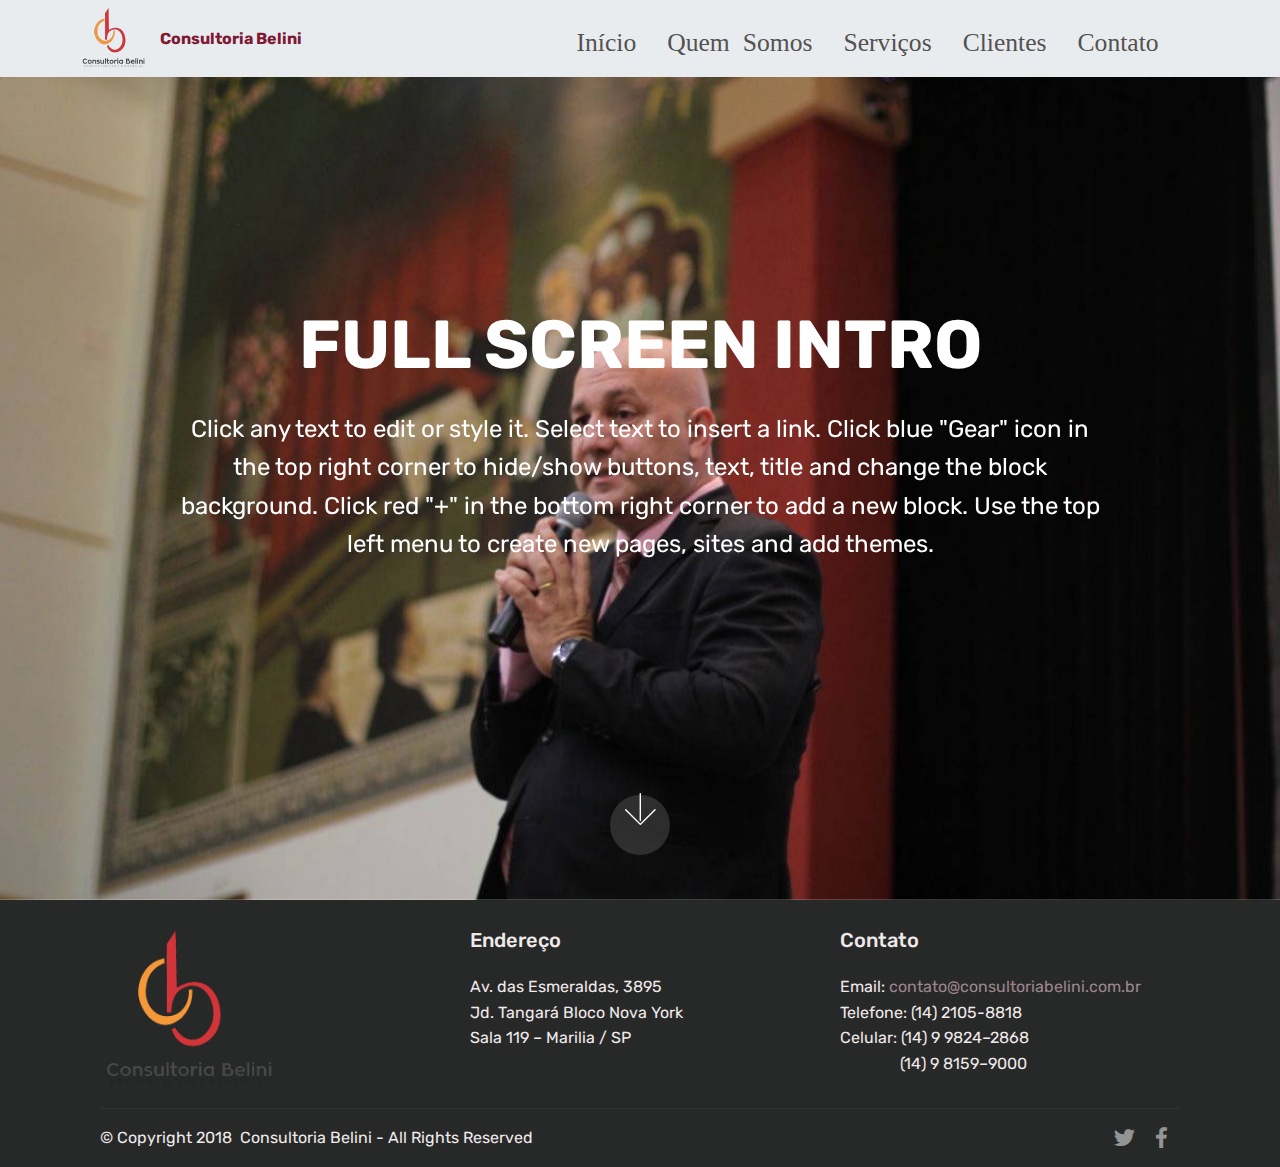
==== index.html @ 608d65e7 "Site" ====
<!DOCTYPE html>
<html >
<head>
  <!-- Site made with Mobirise Website Builder v4.7.2, https://mobirise.com -->
  <meta charset="UTF-8">
  <meta http-equiv="X-UA-Compatible" content="IE=edge">
  <meta name="generator" content="Mobirise v4.7.2, mobirise.com">
  <meta name="viewport" content="width=device-width, initial-scale=1, minimum-scale=1">
  <link rel="shortcut icon" href="assets/images/cb-122x110.png" type="image/x-icon">
  <meta name="description" content="">
  <title>Home</title>
  <link rel="stylesheet" href="assets/web/assets/mobirise-icons/mobirise-icons.css">
  <link rel="stylesheet" href="assets/tether/tether.min.css">
  <link rel="stylesheet" href="assets/bootstrap/css/bootstrap.min.css">
  <link rel="stylesheet" href="assets/bootstrap/css/bootstrap-grid.min.css">
  <link rel="stylesheet" href="assets/bootstrap/css/bootstrap-reboot.min.css">
  <link rel="stylesheet" href="assets/socicon/css/styles.css">
  <link rel="stylesheet" href="assets/dropdown/css/style.css">
  <link rel="stylesheet" href="assets/theme/css/style.css">
  <link rel="stylesheet" href="assets/mobirise/css/mbr-additional.css" type="text/css">
</head>
<body>
  <section class="menu cid-qRmYM4HRMs" once="menu" id="menu1-e">
    <nav class="navbar navbar-expand beta-menu navbar-dropdown align-items-center navbar-fixed-top navbar-toggleable-sm">
        <button class="navbar-toggler navbar-toggler-right" type="button" data-toggle="collapse" data-target="#navbarSupportedContent" aria-controls="navbarSupportedContent" aria-expanded="false" aria-label="Toggle navigation">
            <div class="hamburger">
                <span></span>
                <span></span>
                <span></span>
                <span></span>
            </div>
        </button>
        <div class="menu-logo">
            <div class="navbar-brand">
                <span class="navbar-logo">
                    <img src="assets/images/cb-122x110.png" alt="" title="" style="height: 3.8rem;">
                </span>
                <span class="navbar-caption-wrap">
                    <a class="navbar-caption text-primary display-4" href="index.html">
                        Consultoria Belini
                    </a>
                </span>
            </div>
        </div>
        <div class="collapse navbar-collapse" id="navbarSupportedContent">
            <ul class="navbar-nav nav-dropdown nav-right" data-app-modern-menu="true">
                <li class="nav-item"><a class="nav-link link text-white display-7" href="index.html" aria-expanded="false">
                    <font face="MobiriseIcons"><span style="font-size: 25.6px;">Início</span></font></a>
                </li>
                <li class="nav-item"><a class="nav-link link text-white display-7" href="quemsomos.html" aria-expanded="false">
                    <font face="MobiriseIcons"><span style="font-size: 25.6px;">Quem Somos</span></font></a>
                </li>
                <li class="nav-item"><a class="nav-link link text-white display-7" href="servicos.html" aria-expanded="false">
                    <font face="MobiriseIcons"><span style="font-size: 25.6px;">Serviços</span></font></a>
                </li>
                <li class="nav-item"><a class="nav-link link text-white display-7" href="clientes.html" aria-expanded="false">
                    <font face="MobiriseIcons"><span style="font-size: 25.6px;">Clientes</span></font></a>
                </li>
                <li class="nav-item"><a class="nav-link link text-white display-7" href="contato.html" aria-expanded="false">
                    <font face="MobiriseIcons"><span style="font-size: 25.6px;">Contato</span></font></a>
                </li>
                <li class="nav-item dropdown">
                <a class="nav-link link text-white display-7" href="index.html" aria-expanded="false"></a>
                </li>
            </ul>
        </div>
    </nav>
</section>

<section class="engine"><a href="https://mobirise.me/z">best free website templates</a></section><section class="cid-qRmYM6ngEG mbr-fullscreen mbr-parallax-background" id="header2-f">
    <div class="container align-center">
        <div class="row justify-content-md-center">
            <div class="mbr-white col-md-10">
                <h1 class="mbr-section-title mbr-bold pb-3 mbr-fonts-style display-1">
                    FULL SCREEN INTRO
                </h1>
                <p class="mbr-text pb-3 mbr-fonts-style display-5">
                    Click any text to edit or style it. Select text to insert a link. Click blue "Gear" icon in the top right corner to hide/show buttons, text, title and change the block background. Click red "+" in the bottom right corner to add a new block. Use the top left menu to create new pages, sites and add themes.
                </p>
            </div>
        </div>
    </div>
    <div class="mbr-arrow hidden-sm-down" aria-hidden="true">
        <a href="#next">
            <i class="mbri-down mbr-iconfont"></i>
        </a>
    </div>
</section>

<section class="cid-qRmYM7Ngz4" id="footer1-g">
    <div class="container">
        <div class="media-container-row content text-white">
            <div class="col-12 col-md-4">
                <div class="media-wrap">
                    <img src="assets/images/cb-192x173.png" alt="Mobirise" title="">
                </div>
            </div>
            <div class="col-12 col-md-4 mbr-fonts-style display-7">
                <h5 class="pb-3">
                    Endereço
                </h5>
                <p class="mbr-text">
                        Av. das Esmeraldas, 3895
                    <br>Jd. Tangará Bloco Nova York&nbsp;
                    <br>Sala 119 – Marilia / SP
                    <br>
                </p>
            </div>
            <div class="col-12 col-md-4 mbr-fonts-style display-7">
                <h5 class="pb-3">
                    Contato
                </h5>
                <p class="mbr-text">
                    Email: <a href="mailto:contato@consultoriabelini.com.br">contato@consultoriabelini.com.br</a>
                    <br>Telefone: (14) 2105-8818<br>Celular: (14) 9 9824–2868
                    <br>&nbsp; &nbsp; &nbsp; &nbsp; &nbsp; &nbsp; &nbsp; &nbsp;(14) 9 8159–9000
                </p>
            </div>
        </div>
        <div class="footer-lower">
            <div class="media-container-row">
                <div class="col-sm-12">
                    <hr>
                </div>
            </div>
            <div class="media-container-row mbr-white">
                <div class="col-sm-6 copyright">
                    <p class="mbr-text mbr-fonts-style display-7">
                        © Copyright 2018 &nbsp;Consultoria Belini - All Rights Reserved
                    </p>
                </div>
                <div class="col-md-6">
                    <div class="social-list align-right">
                        <div class="soc-item">
                            <a href="https://twitter.com/consultorbelini" target="_blank">
                                <span class="mbr-iconfont mbr-iconfont-social socicon-twitter socicon"></span>
                            </a>
                        </div>
                        <div class="soc-item">
                            <a href="https://pt-br.facebook.com/Consultor-Belini-182567555127391/" target="_blank">
                                <span class="mbr-iconfont mbr-iconfont-social socicon-facebook socicon"></span>
                            </a>
                        </div>
                    </div>
                </div>
            </div>
        </div>
    </div>
</section>
  <script src="assets/web/assets/jquery/jquery.min.js"></script>
  <script src="assets/popper/popper.min.js"></script>
  <script src="assets/tether/tether.min.js"></script>
  <script src="assets/bootstrap/js/bootstrap.min.js"></script>
  <script src="assets/dropdown/js/script.min.js"></script>
  <script src="assets/touchswipe/jquery.touch-swipe.min.js"></script>
  <script src="assets/parallax/jarallax.min.js"></script>
  <script src="assets/smoothscroll/smooth-scroll.js"></script>
  <script src="assets/theme/js/script.js"></script>
</body>
</html>
---- assets/web/assets/mobirise-icons/mobirise-icons.css ----
@font-face {
  font-family: 'MobiriseIcons';
  src:  url('mobirise-icons.eot?spat4u');
  src:  url('mobirise-icons.eot?spat4u#iefix') format('embedded-opentype'),
    url('mobirise-icons.ttf?spat4u') format('truetype'),
    url('mobirise-icons.woff?spat4u') format('woff'),
    url('mobirise-icons.svg?spat4u#MobiriseIcons') format('svg');
  font-weight: normal;
  font-style: normal;
}

[class^="mbri-"], [class*=" mbri-"] {
  /* use !important to prevent issues with browser extensions that change fonts */
  font-family: MobiriseIcons !important;
  speak: none;
  font-style: normal;
  font-weight: normal;
  font-variant: normal;
  text-transform: none;
  line-height: 1;

  /* Better Font Rendering =========== */
  -webkit-font-smoothing: antialiased;
  -moz-osx-font-smoothing: grayscale;
}

.mbri-add-submenu:before {
  content: "\e900";
}
.mbri-alert:before {
  content: "\e901";
}
.mbri-align-center:before {
  content: "\e902";
}
.mbri-align-justify:before {
  content: "\e903";
}
.mbri-align-left:before {
  content: "\e904";
}
.mbri-align-right:before {
  content: "\e905";
}
.mbri-android:before {
  content: "\e906";
}
.mbri-apple:before {
  content: "\e907";
}
.mbri-arrow-down:before {
  content: "\e908";
}
.mbri-arrow-next:before {
  content: "\e909";
}
.mbri-arrow-prev:before {
  content: "\e90a";
}
.mbri-arrow-up:before {
  content: "\e90b";
}
.mbri-bold:before {
  content: "\e90c";
}
.mbri-bookmark:before {
  content: "\e90d";
}
.mbri-bootstrap:before {
  content: "\e90e";
}
.mbri-briefcase:before {
  content: "\e90f";
}
.mbri-browse:before {
  content: "\e910";
}
.mbri-bulleted-list:before {
  content: "\e911";
}
.mbri-calendar:before {
  content: "\e912";
}
.mbri-camera:before {
  content: "\e913";
}
.mbri-cart-add:before {
  content: "\e914";
}
.mbri-cart-full:before {
  content: "\e915";
}
.mbri-cash:before {
  content: "\e916";
}
.mbri-change-style:before {
  content: "\e917";
}
.mbri-chat:before {
  content: "\e918";
}
.mbri-clock:before {
  content: "\e919";
}
.mbri-close:before {
  content: "\e91a";
}
.mbri-cloud:before {
  content: "\e91b";
}
.mbri-code:before {
  content: "\e91c";
}
.mbri-contact-form:before {
  content: "\e91d";
}
.mbri-credit-card:before {
  content: "\e91e";
}
.mbri-cursor-click:before {
  content: "\e91f";
}
.mbri-cust-feedback:before {
  content: "\e920";
}
.mbri-database:before {
  content: "\e921";
}
.mbri-delivery:before {
  content: "\e922";
}
.mbri-desktop:before {
  content: "\e923";
}
.mbri-devices:before {
  content: "\e924";
}
.mbri-down:before {
  content: "\e925";
}
.mbri-download:before {
  content: "\e989";
}
.mbri-drag-n-drop:before {
  content: "\e927";
}
.mbri-drag-n-drop2:before {
  content: "\e928";
}
.mbri-edit:before {
  content: "\e929";
}
.mbri-edit2:before {
  content: "\e92a";
}
.mbri-error:before {
  content: "\e92b";
}
.mbri-extension:before {
  content: "\e92c";
}
.mbri-features:before {
  content: "\e92d";
}
.mbri-file:before {
  content: "\e92e";
}
.mbri-flag:before {
  content: "\e92f";
}
.mbri-folder:before {
  content: "\e930";
}
.mbri-gift:before {
  content: "\e931";
}
.mbri-github:before {
  content: "\e932";
}
.mbri-globe:before {
  content: "\e933";
}
.mbri-globe-2:before {
  content: "\e934";
}
.mbri-growing-chart:before {
  content: "\e935";
}
.mbri-hearth:before {
  content: "\e936";
}
.mbri-help:before {
  content: "\e937";
}
.mbri-home:before {
  content: "\e938";
}
.mbri-hot-cup:before {
  content: "\e939";
}
.mbri-idea:before {
  content: "\e93a";
}
.mbri-image-gallery:before {
  content: "\e93b";
}
.mbri-image-slider:before {
  content: "\e93c";
}
.mbri-info:before {
  content: "\e93d";
}
.mbri-italic:before {
  content: "\e93e";
}
.mbri-key:before {
  content: "\e93f";
}
.mbri-laptop:before {
  content: "\e940";
}
.mbri-layers:before {
  content: "\e941";
}
.mbri-left-right:before {
  content: "\e942";
}
.mbri-left:before {
  content: "\e943";
}
.mbri-letter:before {
  content: "\e944";
}
.mbri-like:before {
  content: "\e945";
}
.mbri-link:before {
  content: "\e946";
}
.mbri-lock:before {
  content: "\e947";
}
.mbri-login:before {
  content: "\e948";
}
.mbri-logout:before {
  content: "\e949";
}
.mbri-magic-stick:before {
  content: "\e94a";
}
.mbri-map-pin:before {
  content: "\e94b";
}
.mbri-menu:before {
  content: "\e94c";
}
.mbri-mobile:before {
  content: "\e94d";
}
.mbri-mobile2:before {
  content: "\e94e";
}
.mbri-mobirise:before {
  content: "\e94f";
}
.mbri-more-horizontal:before {
  content: "\e950";
}
.mbri-more-vertical:before {
  content: "\e951";
}
.mbri-music:before {
  content: "\e952";
}
.mbri-new-file:before {
  content: "\e953";
}
.mbri-numbered-list:before {
  content: "\e954";
}
.mbri-opened-folder:before {
  content: "\e955";
}
.mbri-pages:before {
  content: "\e956";
}
.mbri-paper-plane:before {
  content: "\e957";
}
.mbri-paperclip:before {
  content: "\e958";
}
.mbri-photo:before {
  content: "\e959";
}
.mbri-photos:before {
  content: "\e95a";
}
.mbri-pin:before {
  content: "\e95b";
}
.mbri-play:before {
  content: "\e95c";
}
.mbri-plus:before {
  content: "\e95d";
}
.mbri-preview:before {
  content: "\e95e";
}
.mbri-print:before {
  content: "\e95f";
}
.mbri-protect:before {
  content: "\e960";
}
.mbri-question:before {
  content: "\e961";
}
.mbri-quote-left:before {
  content: "\e962";
}
.mbri-quote-right:before {
  content: "\e963";
}
.mbri-refresh:before {
  content: "\e964";
}
.mbri-responsive:before {
  content: "\e965";
}
.mbri-right:before {
  content: "\e966";
}
.mbri-rocket:before {
  content: "\e967";
}
.mbri-sad-face:before {
  content: "\e968";
}
.mbri-sale:before {
  content: "\e969";
}
.mbri-save:before {
  content: "\e96a";
}
.mbri-search:before {
  content: "\e96b";
}
.mbri-setting:before {
  content: "\e96c";
}
.mbri-setting2:before {
  content: "\e96d";
}
.mbri-setting3:before {
  content: "\e96e";
}
.mbri-share:before {
  content: "\e96f";
}
.mbri-shopping-bag:before {
  content: "\e970";
}
.mbri-shopping-basket:before {
  content: "\e971";
}
.mbri-shopping-cart:before {
  content: "\e972";
}
.mbri-sites:before {
  content: "\e973";
}
.mbri-smile-face:before {
  content: "\e974";
}
.mbri-speed:before {
  content: "\e975";
}
.mbri-star:before {
  content: "\e976";
}
.mbri-success:before {
  content: "\e977";
}
.mbri-sun:before {
  content: "\e978";
}
.mbri-sun2:before {
  content: "\e979";
}
.mbri-tablet:before {
  content: "\e97a";
}
.mbri-tablet-vertical:before {
  content: "\e97b";
}
.mbri-target:before {
  content: "\e97c";
}
.mbri-timer:before {
  content: "\e97d";
}
.mbri-to-ftp:before {
  content: "\e97e";
}
.mbri-to-local-drive:before {
  content: "\e97f";
}
.mbri-touch-swipe:before {
  content: "\e980";
}
.mbri-touch:before {
  content: "\e981";
}
.mbri-trash:before {
  content: "\e982";
}
.mbri-underline:before {
  content: "\e983";
}
.mbri-unlink:before {
  content: "\e984";
}
.mbri-unlock:before {
  content: "\e985";
}
.mbri-up-down:before {
  content: "\e986";
}
.mbri-up:before {
  content: "\e987";
}
.mbri-update:before {
  content: "\e988";
}
.mbri-upload:before {
 content: "\e926"; 
}
.mbri-user:before {
  content: "\e98a";
}
.mbri-user2:before {
  content: "\e98b";
}
.mbri-users:before {
  content: "\e98c";
}
.mbri-video:before {
  content: "\e98d";
}
.mbri-video-play:before {
  content: "\e98e";
}
.mbri-watch:before {
  content: "\e98f";
}
.mbri-website-theme:before {
  content: "\e990";
}
.mbri-wifi:before {
  content: "\e991";
}
.mbri-windows:before {
  content: "\e992";
}
.mbri-zoom-out:before {
  content: "\e993";
}
.mbri-redo:before {
  content: "\e994";
}
.mbri-undo:before {
  content: "\e995";
}
---- assets/socicon/css/styles.css ----
@charset "UTF-8";

@font-face {
  font-family: "socicon";
  src:url("../fonts/socicon.eot");
  src:url("../fonts/socicon.eot?#iefix") format("embedded-opentype"),
    url("../fonts/socicon.woff") format("woff"),
    url("../fonts/socicon.ttf") format("truetype"),
    url("../fonts/socicon.svg#socicon") format("svg");
  font-weight: normal;
  font-style: normal;

}

[data-icon]:before {
  font-family: "socicon" !important;
  content: attr(data-icon);
  font-style: normal !important;
  font-weight: normal !important;
  font-variant: normal !important;
  text-transform: none !important;
  speak: none;
  line-height: 1;
  -webkit-font-smoothing: antialiased;
  -moz-osx-font-smoothing: grayscale;
}

[class^="socicon-"]:before,
[class*=" socicon-"]:before {
  font-family: "socicon" !important;
  font-style: normal !important;
  font-weight: normal !important;
  font-variant: normal !important;
  text-transform: none !important;
  speak: none;
  line-height: 1;
  -webkit-font-smoothing: antialiased;
  -moz-osx-font-smoothing: grayscale;
}

.socicon-modelmayhem:before {
  content: "\e000";
}
.socicon-mixcloud:before {
  content: "\e001";
}
.socicon-drupal:before {
  content: "\e002";
}
.socicon-swarm:before {
  content: "\e003";
}
.socicon-istock:before {
  content: "\e004";
}
.socicon-yammer:before {
  content: "\e005";
}
.socicon-ello:before {
  content: "\e006";
}
.socicon-stackoverflow:before {
  content: "\e007";
}
.socicon-persona:before {
  content: "\e008";
}
.socicon-triplej:before {
  content: "\e009";
}
.socicon-houzz:before {
  content: "\e00a";
}
.socicon-rss:before {
  content: "\e00b";
}
.socicon-paypal:before {
  content: "\e00c";
}
.socicon-odnoklassniki:before {
  content: "\e00d";
}
.socicon-airbnb:before {
  content: "\e00e";
}
.socicon-periscope:before {
  content: "\e00f";
}
.socicon-outlook:before {
  content: "\e010";
}
.socicon-coderwall:before {
  content: "\e011";
}
.socicon-tripadvisor:before {
  content: "\e012";
}
.socicon-appnet:before {
  content: "\e013";
}
.socicon-goodreads:before {
  content: "\e014";
}
.socicon-tripit:before {
  content: "\e015";
}
.socicon-lanyrd:before {
  content: "\e016";
}
.socicon-slideshare:before {
  content: "\e017";
}
.socicon-buffer:before {
  content: "\e018";
}
.socicon-disqus:before {
  content: "\e019";
}
.socicon-vkontakte:before {
  content: "\e01a";
}
.socicon-whatsapp:before {
  content: "\e01b";
}
.socicon-patreon:before {
  content: "\e01c";
}
.socicon-storehouse:before {
  content: "\e01d";
}
.socicon-pocket:before {
  content: "\e01e";
}
.socicon-mail:before {
  content: "\e01f";
}
.socicon-blogger:before {
  content: "\e020";
}
.socicon-technorati:before {
  content: "\e021";
}
.socicon-reddit:before {
  content: "\e022";
}
.socicon-dribbble:before {
  content: "\e023";
}
.socicon-stumbleupon:before {
  content: "\e024";
}
.socicon-digg:before {
  content: "\e025";
}
.socicon-envato:before {
  content: "\e026";
}
.socicon-behance:before {
  content: "\e027";
}
.socicon-delicious:before {
  content: "\e028";
}
.socicon-deviantart:before {
  content: "\e029";
}
.socicon-forrst:before {
  content: "\e02a";
}
.socicon-play:before {
  content: "\e02b";
}
.socicon-zerply:before {
  content: "\e02c";
}
.socicon-wikipedia:before {
  content: "\e02d";
}
.socicon-apple:before {
  content: "\e02e";
}
.socicon-flattr:before {
  content: "\e02f";
}
.socicon-github:before {
  content: "\e030";
}
.socicon-renren:before {
  content: "\e031";
}
.socicon-friendfeed:before {
  content: "\e032";
}
.socicon-newsvine:before {
  content: "\e033";
}
.socicon-identica:before {
  content: "\e034";
}
.socicon-bebo:before {
  content: "\e035";
}
.socicon-zynga:before {
  content: "\e036";
}
.socicon-steam:before {
  content: "\e037";
}
.socicon-xbox:before {
  content: "\e038";
}
.socicon-windows:before {
  content: "\e039";
}
.socicon-qq:before {
  content: "\e03a";
}
.socicon-douban:before {
  content: "\e03b";
}
.socicon-meetup:before {
  content: "\e03c";
}
.socicon-playstation:before {
  content: "\e03d";
}
.socicon-android:before {
  content: "\e03e";
}
.socicon-snapchat:before {
  content: "\e03f";
}
.socicon-twitter:before {
  content: "\e040";
}
.socicon-facebook:before {
  content: "\e041";
}
.socicon-googleplus:before {
  content: "\e042";
}
.socicon-pinterest:before {
  content: "\e043";
}
.socicon-foursquare:before {
  content: "\e044";
}
.socicon-yahoo:before {
  content: "\e045";
}
.socicon-skype:before {
  content: "\e046";
}
.socicon-yelp:before {
  content: "\e047";
}
.socicon-feedburner:before {
  content: "\e048";
}
.socicon-linkedin:before {
  content: "\e049";
}
.socicon-viadeo:before {
  content: "\e04a";
}
.socicon-xing:before {
  content: "\e04b";
}
.socicon-myspace:before {
  content: "\e04c";
}
.socicon-soundcloud:before {
  content: "\e04d";
}
.socicon-spotify:before {
  content: "\e04e";
}
.socicon-grooveshark:before {
  content: "\e04f";
}
.socicon-lastfm:before {
  content: "\e050";
}
.socicon-youtube:before {
  content: "\e051";
}
.socicon-vimeo:before {
  content: "\e052";
}
.socicon-dailymotion:before {
  content: "\e053";
}
.socicon-vine:before {
  content: "\e054";
}
.socicon-flickr:before {
  content: "\e055";
}
.socicon-500px:before {
  content: "\e056";
}
.socicon-wordpress:before {
  content: "\e058";
}
.socicon-tumblr:before {
  content: "\e059";
}
.socicon-twitch:before {
  content: "\e05a";
}
.socicon-8tracks:before {
  content: "\e05b";
}
.socicon-amazon:before {
  content: "\e05c";
}
.socicon-icq:before {
  content: "\e05d";
}
.socicon-smugmug:before {
  content: "\e05e";
}
.socicon-ravelry:before {
  content: "\e05f";
}
.socicon-weibo:before {
  content: "\e060";
}
.socicon-baidu:before {
  content: "\e061";
}
.socicon-angellist:before {
  content: "\e062";
}
.socicon-ebay:before {
  content: "\e063";
}
.socicon-imdb:before {
  content: "\e064";
}
.socicon-stayfriends:before {
  content: "\e065";
}
.socicon-residentadvisor:before {
  content: "\e066";
}
.socicon-google:before {
  content: "\e067";
}
.socicon-yandex:before {
  content: "\e068";
}
.socicon-sharethis:before {
  content: "\e069";
}
.socicon-bandcamp:before {
  content: "\e06a";
}
.socicon-itunes:before {
  content: "\e06b";
}
.socicon-deezer:before {
  content: "\e06c";
}
.socicon-telegram:before {
  content: "\e06e";
}
.socicon-openid:before {
  content: "\e06f";
}
.socicon-amplement:before {
  content: "\e070";
}
.socicon-viber:before {
  content: "\e071";
}
.socicon-zomato:before {
  content: "\e072";
}
.socicon-draugiem:before {
  content: "\e074";
}
.socicon-endomodo:before {
  content: "\e075";
}
.socicon-filmweb:before {
  content: "\e076";
}
.socicon-stackexchange:before {
  content: "\e077";
}
.socicon-wykop:before {
  content: "\e078";
}
.socicon-teamspeak:before {
  content: "\e079";
}
.socicon-teamviewer:before {
  content: "\e07a";
}
.socicon-ventrilo:before {
  content: "\e07b";
}
.socicon-younow:before {
  content: "\e07c";
}
.socicon-raidcall:before {
  content: "\e07d";
}
.socicon-mumble:before {
  content: "\e07e";
}
.socicon-medium:before {
  content: "\e06d";
}
.socicon-bebee:before {
  content: "\e07f";
}
.socicon-hitbox:before {
  content: "\e080";
}
.socicon-reverbnation:before {
  content: "\e081";
}
.socicon-formulr:before {
  content: "\e082";
}
.socicon-instagram:before {
  content: "\e057";
}
.socicon-battlenet:before {
  content: "\e083";
}
.socicon-chrome:before {
  content: "\e084";
}
.socicon-discord:before {
  content: "\e086";
}
.socicon-issuu:before {
  content: "\e087";
}
.socicon-macos:before {
  content: "\e088";
}
.socicon-firefox:before {
  content: "\e089";
}
.socicon-opera:before {
  content: "\e08d";
}
.socicon-keybase:before {
  content: "\e090";
}
.socicon-alliance:before {
  content: "\e091";
}
.socicon-livejournal:before {
  content: "\e092";
}
.socicon-googlephotos:before {
  content: "\e093";
}
.socicon-horde:before {
  content: "\e094";
}
.socicon-etsy:before {
  content: "\e095";
}
.socicon-zapier:before {
  content: "\e096";
}
.socicon-google-scholar:before {
  content: "\e097";
}
.socicon-researchgate:before {
  content: "\e098";
}
.socicon-wechat:before {
  content: "\e099";
}
.socicon-strava:before {
  content: "\e09a";
}
.socicon-line:before {
  content: "\e09b";
}
.socicon-lyft:before {
  content: "\e09c";
}
.socicon-uber:before {
  content: "\e09d";
}
.socicon-songkick:before {
  content: "\e09e";
}
.socicon-viewbug:before {
  content: "\e09f";
}
.socicon-googlegroups:before {
  content: "\e0a0";
}
.socicon-quora:before {
  content: "\e073";
}
.socicon-diablo:before {
  content: "\e085";
}
.socicon-blizzard:before {
  content: "\e0a1";
}
.socicon-hearthstone:before {
  content: "\e08b";
}
.socicon-heroes:before {
  content: "\e08a";
}
.socicon-overwatch:before {
  content: "\e08c";
}
.socicon-warcraft:before {
  content: "\e08e";
}
.socicon-starcraft:before {
  content: "\e08f";
}
.socicon-beam:before {
  content: "\e0a2";
}
.socicon-curse:before {
  content: "\e0a3";
}
.socicon-player:before {
  content: "\e0a4";
}
.socicon-streamjar:before {
  content: "\e0a5";
}
.socicon-nintendo:before {
  content: "\e0a6";
}
.socicon-hellocoton:before {
  content: "\e0a7";
}
---- assets/dropdown/css/style.css ----
.navbar-dropdown {
  left: 0;
  padding: 0;
  position: absolute;
  right: 0;
  top: 0;
  transition: all 0.45s ease;
  z-index: 1030;
  background: #282828; }
  .navbar-dropdown .navbar-logo {
    margin-right: 0.8rem;
    transition: margin 0.3s ease-in-out;
    vertical-align: middle; }
    .navbar-dropdown .navbar-logo img {
      height: 3.125rem;
      transition: all 0.3s ease-in-out; }
    .navbar-dropdown .navbar-logo.mbr-iconfont {
      font-size: 3.125rem;
      line-height: 3.125rem; }
  .navbar-dropdown .navbar-caption {
    font-weight: 700;
    white-space: normal;
    vertical-align: -4px;
    line-height: 3.125rem !important; }
    .navbar-dropdown .navbar-caption, .navbar-dropdown .navbar-caption:hover {
      color: inherit;
      text-decoration: none; }
  .navbar-dropdown .mbr-iconfont + .navbar-caption {
    vertical-align: -1px; }
  .navbar-dropdown.navbar-fixed-top {
    position: fixed; }
  .navbar-dropdown .navbar-brand span {
    vertical-align: -4px; }
  .navbar-dropdown.bg-color.transparent {
    background: none; }
  .navbar-dropdown.navbar-short .navbar-brand {
    padding: 0.625rem 0; }
    .navbar-dropdown.navbar-short .navbar-brand span {
      vertical-align: -1px; }
  .navbar-dropdown.navbar-short .navbar-caption {
    line-height: 2.375rem !important;
    vertical-align: -2px; }
  .navbar-dropdown.navbar-short .navbar-logo {
    margin-right: 0.5rem; }
    .navbar-dropdown.navbar-short .navbar-logo img {
      height: 2.375rem; }
    .navbar-dropdown.navbar-short .navbar-logo.mbr-iconfont {
      font-size: 2.375rem;
      line-height: 2.375rem; }
  .navbar-dropdown.navbar-short .mbr-table-cell {
    height: 3.625rem; }
  .navbar-dropdown .navbar-close {
    left: 0.6875rem;
    position: fixed;
    top: 0.75rem;
    z-index: 1000; }
  .navbar-dropdown .hamburger-icon {
    content: "";
    display: inline-block;
    vertical-align: middle;
    width: 16px;
    -webkit-box-shadow: 0 -6px 0 1px #282828,0 0 0 1px #282828,0 6px 0 1px #282828;
    -moz-box-shadow: 0 -6px 0 1px #282828,0 0 0 1px #282828,0 6px 0 1px #282828;
    box-shadow: 0 -6px 0 1px #282828,0 0 0 1px #282828,0 6px 0 1px #282828; }

.dropdown-menu .dropdown-toggle[data-toggle="dropdown-submenu"]::after {
  border-bottom: 0.35em solid transparent;
  border-left: 0.35em solid;
  border-right: 0;
  border-top: 0.35em solid transparent;
  margin-left: 0.3rem; }

.dropdown-menu .dropdown-item:focus {
  outline: 0; }

.nav-dropdown {
  font-size: 0.75rem;
  font-weight: 500;
  height: auto !important; }
  .nav-dropdown .nav-btn {
    padding-left: 1rem; }
  .nav-dropdown .link {
    margin: .667em 1.667em;
    font-weight: 500;
    padding: 0;
    transition: color .2s ease-in-out; }
    .nav-dropdown .link.dropdown-toggle {
      margin-right: 2.583em; }
      .nav-dropdown .link.dropdown-toggle::after {
        margin-left: .25rem;
        border-top: 0.35em solid;
        border-right: 0.35em solid transparent;
        border-left: 0.35em solid transparent;
        border-bottom: 0; }
      .nav-dropdown .link.dropdown-toggle[aria-expanded="true"] {
        margin: 0;
        padding: 0.667em 3.263em  0.667em 1.667em; }
  .nav-dropdown .link::after,
  .nav-dropdown .dropdown-item::after {
    color: inherit; }
  .nav-dropdown .btn {
    font-size: 0.75rem;
    font-weight: 700;
    letter-spacing: 0;
    margin-bottom: 0;
    padding-left: 1.25rem;
    padding-right: 1.25rem; }
  .nav-dropdown .dropdown-menu {
    border-radius: 0;
    border: 0;
    left: 0;
    margin: 0;
    padding-bottom: 1.25rem;
    padding-top: 1.25rem;
    position: relative; }
  .nav-dropdown .dropdown-submenu {
    margin-left: 0.125rem;
    top: 0; }
  .nav-dropdown .dropdown-item {
    font-weight: 500;
    line-height: 2;
    padding: 0.3846em 4.615em 0.3846em 1.5385em;
    position: relative;
    transition: color .2s ease-in-out, background-color .2s ease-in-out; }
    .nav-dropdown .dropdown-item::after {
      margin-top: -0.3077em;
      position: absolute;
      right: 1.1538em;
      top: 50%; }
    .nav-dropdown .dropdown-item:focus, .nav-dropdown .dropdown-item:hover {
      background: none; }

@media (max-width: 767px) {
  .nav-dropdown.navbar-toggleable-sm {
    bottom: 0;
    display: none;
    left: 0;
    overflow-x: hidden;
    position: fixed;
    top: 0;
    transform: translateX(-100%);
    -ms-transform: translateX(-100%);
    -webkit-transform: translateX(-100%);
    width: 18.75rem;
    z-index: 999; } }
.nav-dropdown.navbar-toggleable-xl {
  bottom: 0;
  display: none;
  left: 0;
  overflow-x: hidden;
  position: fixed;
  top: 0;
  transform: translateX(-100%);
  -ms-transform: translateX(-100%);
  -webkit-transform: translateX(-100%);
  width: 18.75rem;
  z-index: 999; }

.nav-dropdown-sm {
  display: block !important;
  overflow-x: hidden;
  overflow: auto;
  padding-top: 3.875rem; }
  .nav-dropdown-sm::after {
    content: "";
    display: block;
    height: 3rem;
    width: 100%; }
  .nav-dropdown-sm.collapse.in ~ .navbar-close {
    display: block !important; }
  .nav-dropdown-sm.collapsing, .nav-dropdown-sm.collapse.in {
    transform: translateX(0);
    -ms-transform: translateX(0);
    -webkit-transform: translateX(0);
    transition: all 0.25s ease-out;
    -webkit-transition: all 0.25s ease-out;
    background: #282828; }
  .nav-dropdown-sm.collapsing[aria-expanded="false"] {
    transform: translateX(-100%);
    -ms-transform: translateX(-100%);
    -webkit-transform: translateX(-100%); }
  .nav-dropdown-sm .nav-item {
    display: block;
    margin-left: 0 !important;
    padding-left: 0; }
  .nav-dropdown-sm .link,
  .nav-dropdown-sm .dropdown-item {
    border-top: 1px dotted rgba(255, 255, 255, 0.1);
    font-size: 0.8125rem;
    line-height: 1.6;
    margin: 0 !important;
    padding: 0.875rem 2.4rem 0.875rem 1.5625rem !important;
    position: relative;
    white-space: normal; }
    .nav-dropdown-sm .link:focus, .nav-dropdown-sm .link:hover,
    .nav-dropdown-sm .dropdown-item:focus,
    .nav-dropdown-sm .dropdown-item:hover {
      background: rgba(0, 0, 0, 0.2) !important;
      color: #c0a375; }
  .nav-dropdown-sm .nav-btn {
    position: relative;
    padding: 1.5625rem 1.5625rem 0 1.5625rem; }
    .nav-dropdown-sm .nav-btn::before {
      border-top: 1px dotted rgba(255, 255, 255, 0.1);
      content: "";
      left: 0;
      position: absolute;
      top: 0;
      width: 100%; }
    .nav-dropdown-sm .nav-btn + .nav-btn {
      padding-top: 0.625rem; }
      .nav-dropdown-sm .nav-btn + .nav-btn::before {
        display: none; }
  .nav-dropdown-sm .btn {
    padding: 0.625rem 0; }
  .nav-dropdown-sm .dropdown-toggle[data-toggle="dropdown-submenu"]::after {
    margin-left: .25rem;
    border-top: 0.35em solid;
    border-right: 0.35em solid transparent;
    border-left: 0.35em solid transparent;
    border-bottom: 0; }
  .nav-dropdown-sm .dropdown-toggle[data-toggle="dropdown-submenu"][aria-expanded="true"]::after {
    border-top: 0;
    border-right: 0.35em solid transparent;
    border-left: 0.35em solid transparent;
    border-bottom: 0.35em solid; }
  .nav-dropdown-sm .dropdown-menu {
    margin: 0;
    padding: 0;
    position: relative;
    top: 0;
    left: 0;
    width: 100%;
    border: 0;
    float: none;
    border-radius: 0;
    background: none; }
  .nav-dropdown-sm .dropdown-submenu {
    left: 100%;
    margin-left: 0.125rem;
    margin-top: -1.25rem;
    top: 0; }

.navbar-toggleable-sm .nav-dropdown .dropdown-menu {
  position: absolute; }

.navbar-toggleable-sm .nav-dropdown .dropdown-submenu {
  left: 100%;
  margin-left: 0.125rem;
  margin-top: -1.25rem;
  top: 0; }

.navbar-toggleable-sm.opened .nav-dropdown .dropdown-menu {
  position: relative; }

.navbar-toggleable-sm.opened .nav-dropdown .dropdown-submenu {
  left: 0;
  margin-left: 00rem;
  margin-top: 0rem;
  top: 0; }

.is-builder .nav-dropdown.collapsing {
  transition: none !important; }

/*# sourceMappingURL=style.css.map */
---- assets/theme/css/style.css ----
/*!
 * Mobirise v4 theme (https://mobirise.com/)
 * Copyright 2017 Mobirise
 */
section {
  background-color: #eeeeee; }

section,
.container,
.container-fluid {
  position: relative;
  word-wrap: break-word; }

a.mbr-iconfont:hover {
  text-decoration: none; }

.article .lead p, .article .lead ul, .article .lead ol, .article .lead pre, .article .lead blockquote {
  margin-bottom: 0; }

a {
  font-style: normal;
  font-weight: 400;
  cursor: pointer; }
  a, a:hover {
    text-decoration: none; }

figure {
  margin-bottom: 0; }

body {
  color: #232323; }

h1, h2, h3, h4, h5, h6,
.h1, .h2, .h3, .h4, .h5, .h6,
.display-1, .display-2, .display-3, .display-4 {
  line-height: 1;
  word-break: break-word;
  word-wrap: break-word; }

b, strong {
  font-weight: bold; }

blockquote {
  padding: 10px 0 10px 20px;
  position: relative;
  border-left: 2px solid;
  border-color: #ff3366; }

input:-webkit-autofill, input:-webkit-autofill:hover, input:-webkit-autofill:focus, input:-webkit-autofill:active {
  transition-delay: 9999s;
  transition-property: background-color, color; }

textarea[type="hidden"] {
  display: none; }

body {
  position: relative; }

section {
  background-position: 50% 50%;
  background-repeat: no-repeat;
  background-size: cover; }
  section .mbr-background-video,
  section .mbr-background-video-preview {
    position: absolute;
    bottom: 0;
    left: 0;
    right: 0;
    top: 0; }

.hidden {
  visibility: hidden; }

.mbr-z-index20 {
  z-index: 20; }

/*! Base colors */
.mbr-white {
  color: #ffffff; }

.mbr-black {
  color: #000000; }

.mbr-bg-white {
  background-color: #ffffff; }

.mbr-bg-black {
  background-color: #000000; }

/*! Text-aligns */
.align-left {
  text-align: left; }

.align-center {
  text-align: center; }

.align-right {
  text-align: right; }

@media (max-width: 767px) {
  .align-left, .align-center, .align-right, .mbr-section-btn, .mbr-section-title {
    text-align: center; } }
/*! Font-weight  */
.mbr-light {
  font-weight: 300; }

.mbr-regular {
  font-weight: 400; }

.mbr-semibold {
  font-weight: 500; }

.mbr-bold {
  font-weight: 700; }

/*! Media  */
.media-size-item {
  -webkit-flex: 1 1 auto;
  -moz-flex: 1 1 auto;
  -ms-flex: 1 1 auto;
  -o-flex: 1 1 auto;
  flex: 1 1 auto; }

.media-content {
  -webkit-flex-basis: 100%;
  flex-basis: 100%; }

.media-container-row {
  display: -ms-flexbox;
  display: -webkit-flex;
  display: flex;
  -webkit-flex-direction: row;
  -ms-flex-direction: row;
  flex-direction: row;
  -webkit-flex-wrap: wrap;
  -ms-flex-wrap: wrap;
  flex-wrap: wrap;
  -webkit-justify-content: center;
  -ms-flex-pack: center;
  justify-content: center;
  -webkit-align-content: center;
  -ms-flex-line-pack: center;
  align-content: center;
  -webkit-align-items: start;
  -ms-flex-align: start;
  align-items: start; }
  .media-container-row .media-size-item {
    width: 400px; }

.media-container-column {
  display: -ms-flexbox;
  display: -webkit-flex;
  display: flex;
  -webkit-flex-direction: column;
  -ms-flex-direction: column;
  flex-direction: column;
  -webkit-flex-wrap: wrap;
  -ms-flex-wrap: wrap;
  flex-wrap: wrap;
  -webkit-justify-content: center;
  -ms-flex-pack: center;
  justify-content: center;
  -webkit-align-content: center;
  -ms-flex-line-pack: center;
  align-content: center;
  -webkit-align-items: stretch;
  -ms-flex-align: stretch;
  align-items: stretch; }
  .media-container-column > * {
    width: 100%; }

@media (min-width: 992px) {
  .media-container-row {
    -webkit-flex-wrap: nowrap;
    -ms-flex-wrap: nowrap;
    flex-wrap: nowrap; } }
figure {
  overflow: hidden; }

figure[mbr-media-size] {
  transition: width 0.1s; }

.mbr-figure img, .mbr-figure iframe {
  display: block;
  width: 100%; }

.card {
  background-color: transparent;
  border: none; }

.card-img {
  text-align: center;
  flex-shrink: 0; }

.media {
  max-width: 100%;
  margin: 0 auto; }

.mbr-figure {
  -ms-flex-item-align: center;
  -ms-grid-row-align: center;
  -webkit-align-self: center;
  align-self: center; }

.media-container > div {
  max-width: 100%; }

.mbr-figure img, .card-img img {
  width: 100%; }

@media (max-width: 991px) {
  .media-size-item {
    width: auto !important; }

  .media {
    width: auto; }

  .mbr-figure {
    width: 100% !important; } }
/*! Buttons */
.mbr-section-btn {
  margin-left: -.25rem;
  margin-right: -.25rem;
  font-size: 0; }

nav .mbr-section-btn {
  margin-left: 0rem;
  margin-right: 0rem; }

/*! Btn icon margin */
.btn .mbr-iconfont, .btn.btn-sm .mbr-iconfont {
  cursor: pointer;
  margin-right: 0.5rem; }

.btn.btn-md .mbr-iconfont, .btn.btn-md .mbr-iconfont {
  margin-right: 0.8rem; }

.mbr-regular {
  font-weight: 400; }

.mbr-semibold {
  font-weight: 500; }

.mbr-bold {
  font-weight: 700; }

[type="submit"] {
  -webkit-appearance: none; }

/*! Full-screen */
.mbr-fullscreen .mbr-overlay {
  min-height: 100vh; }

.mbr-fullscreen {
  display: flex;
  display: -webkit-flex;
  display: -moz-flex;
  display: -ms-flex;
  display: -o-flex;
  align-items: center;
  -webkit-align-items: center;
  min-height: 100vh;
  padding-top: 3rem;
  padding-bottom: 3rem; }

/*! Map */
.map {
  height: 25rem;
  position: relative; }
  .map iframe {
    width: 100%;
    height: 100%; }

/* Form */
.form-asterisk {
  font-family: initial;
  position: absolute;
  top: -2px;
  font-weight: normal; }

/*! Scroll to top arrow */
.mbr-arrow-up {
  bottom: 25px;
  right: 90px;
  position: fixed;
  text-align: right;
  z-index: 5000;
  color: #ffffff;
  font-size: 32px;
  transform: rotate(180deg);
  -webkit-transform: rotate(180deg); }

.mbr-arrow-up a {
  background: rgba(0, 0, 0, 0.2);
  border-radius: 3px;
  color: #fff;
  display: inline-block;
  height: 60px;
  width: 60px;
  outline-style: none !important;
  position: relative;
  text-decoration: none;
  transition: all .3s ease-in-out;
  cursor: pointer;
  text-align: center; }
  .mbr-arrow-up a:hover {
    background-color: rgba(0, 0, 0, 0.4); }
  .mbr-arrow-up a i {
    line-height: 60px; }

.mbr-arrow-up-icon {
  display: block;
  color: #fff; }

.mbr-arrow-up-icon::before {
  content: "\203a";
  display: inline-block;
  font-family: serif;
  font-size: 32px;
  line-height: 1;
  font-style: normal;
  position: relative;
  top: 6px;
  left: -4px;
  -webkit-transform: rotate(-90deg);
  transform: rotate(-90deg); }

/*! Arrow Down */
.mbr-arrow {
  position: absolute;
  bottom: 45px;
  left: 50%;
  width: 60px;
  height: 60px;
  cursor: pointer;
  background-color: rgba(80, 80, 80, 0.5);
  border-radius: 50%;
  -webkit-transform: translateX(-50%);
  transform: translateX(-50%); }
  .mbr-arrow > a {
    display: inline-block;
    text-decoration: none;
    outline-style: none;
    -webkit-animation: arrowdown 1.7s ease-in-out infinite;
    animation: arrowdown 1.7s ease-in-out infinite; }
    .mbr-arrow > a > i {
      position: absolute;
      top: -2px;
      left: 15px;
      font-size: 2rem; }

@keyframes arrowdown {
  0% {
    transform: translateY(0px);
    -webkit-transform: translateY(0px); }
  50% {
    transform: translateY(-5px);
    -webkit-transform: translateY(-5px); }
  100% {
    transform: translateY(0px);
    -webkit-transform: translateY(0px); } }
@-webkit-keyframes arrowdown {
  0% {
    transform: translateY(0px);
    -webkit-transform: translateY(0px); }
  50% {
    transform: translateY(-5px);
    -webkit-transform: translateY(-5px); }
  100% {
    transform: translateY(0px);
    -webkit-transform: translateY(0px); } }
@media (max-width: 500px) {
  .mbr-arrow-up {
    left: 50%;
    right: auto;
    transform: translateX(-50%) rotate(180deg);
    -webkit-transform: translateX(-50%) rotate(180deg); } }
/*Gradients animation*/
@keyframes gradient-animation {
  from {
    background-position: 0% 100%;
    animation-timing-function: ease-in-out; }
  to {
    background-position: 100% 0%;
    animation-timing-function: ease-in-out; } }
@-webkit-keyframes gradient-animation {
  from {
    background-position: 0% 100%;
    animation-timing-function: ease-in-out; }
  to {
    background-position: 100% 0%;
    animation-timing-function: ease-in-out; } }
.bg-gradient {
  background-size: 200% 200%;
  animation: gradient-animation 5s infinite alternate;
  -webkit-animation: gradient-animation 5s infinite alternate; }

.menu .navbar-brand {
  display: -webkit-flex; }
  .menu .navbar-brand span {
    display: flex;
    display: -webkit-flex; }
  .menu .navbar-brand .navbar-caption-wrap {
    display: -webkit-flex; }
  .menu .navbar-brand .navbar-logo img {
    display: -webkit-flex; }
@media (min-width: 768px) and (max-width: 991px) {
  .menu .navbar-toggleable-sm .navbar-nav {
    display: -webkit-box;
    display: -webkit-flex;
    display: -ms-flexbox; } }
@media (min-width: 992px) {
  .menu .navbar-nav.nav-dropdown {
    display: -webkit-flex; }
  .menu .navbar-toggleable-sm .navbar-collapse {
    display: -webkit-flex !important; } }

/*# sourceMappingURL=style.css.map */
.engine {
	position: absolute;
	text-indent: -2400px;
	text-align: center;
	padding: 0;
	top: 0;
	left: -2400px;
}
---- assets/mobirise/css/mbr-additional.css ----
@import url(https://fonts.googleapis.com/css?family=Rubik:300,300i,400,400i,500,500i,700,700i,900,900i);





body {
  font-style: normal;
  line-height: 1.5;
}
.mbr-section-title {
  font-style: normal;
  line-height: 1.2;
}
.mbr-section-subtitle {
  line-height: 1.3;
}
.mbr-text {
  font-style: normal;
  line-height: 1.6;
}
.display-1 {
  font-family: 'Rubik', sans-serif;
  font-size: 4.25rem;
}
.display-1 > .mbr-iconfont {
  font-size: 6.8rem;
}
.display-2 {
  font-family: 'Rubik', sans-serif;
  font-size: 3rem;
}
.display-2 > .mbr-iconfont {
  font-size: 4.8rem;
}
.display-4 {
  font-family: 'Rubik', sans-serif;
  font-size: 1rem;
}
.display-4 > .mbr-iconfont {
  font-size: 1.6rem;
}
.display-5 {
  font-family: 'Rubik', sans-serif;
  font-size: 1.5rem;
}
.display-5 > .mbr-iconfont {
  font-size: 2.4rem;
}
.display-7 {
  font-family: 'Rubik', sans-serif;
  font-size: 1rem;
}
.display-7 > .mbr-iconfont {
  font-size: 1.6rem;
}
/* ---- Fluid typography for mobile devices ---- */
/* 1.4 - font scale ratio ( bootstrap == 1.42857 ) */
/* 100vw - current viewport width */
/* (48 - 20)  48 == 48rem == 768px, 20 == 20rem == 320px(minimal supported viewport) */
/* 0.65 - min scale variable, may vary */
@media (max-width: 768px) {
  .display-1 {
    font-size: 3.4rem;
    font-size: calc( 2.1374999999999997rem + (4.25 - 2.1374999999999997) * ((100vw - 20rem) / (48 - 20)));
    line-height: calc( 1.4 * (2.1374999999999997rem + (4.25 - 2.1374999999999997) * ((100vw - 20rem) / (48 - 20))));
  }
  .display-2 {
    font-size: 2.4rem;
    font-size: calc( 1.7rem + (3 - 1.7) * ((100vw - 20rem) / (48 - 20)));
    line-height: calc( 1.4 * (1.7rem + (3 - 1.7) * ((100vw - 20rem) / (48 - 20))));
  }
  .display-4 {
    font-size: 0.8rem;
    font-size: calc( 1rem + (1 - 1) * ((100vw - 20rem) / (48 - 20)));
    line-height: calc( 1.4 * (1rem + (1 - 1) * ((100vw - 20rem) / (48 - 20))));
  }
  .display-5 {
    font-size: 1.2rem;
    font-size: calc( 1.175rem + (1.5 - 1.175) * ((100vw - 20rem) / (48 - 20)));
    line-height: calc( 1.4 * (1.175rem + (1.5 - 1.175) * ((100vw - 20rem) / (48 - 20))));
  }
}
/* Buttons */
.btn {
  font-weight: 500;
  border-width: 2px;
  font-style: normal;
  letter-spacing: 1px;
  margin: .4rem .8rem;
  white-space: normal;
  -webkit-transition: all 0.3s ease-in-out;
  -moz-transition: all 0.3s ease-in-out;
  transition: all 0.3s ease-in-out;
  padding: 1rem 3rem;
  border-radius: 3px;
  display: inline-flex;
  align-items: center;
  justify-content: center;
  word-break: break-word;
}
.btn-sm {
  font-weight: 500;
  letter-spacing: 1px;
  -webkit-transition: all 0.3s ease-in-out;
  -moz-transition: all 0.3s ease-in-out;
  transition: all 0.3s ease-in-out;
  padding: 0.6rem 1.5rem;
  border-radius: 3px;
}
.btn-md {
  font-weight: 500;
  letter-spacing: 1px;
  margin: .4rem .8rem !important;
  -webkit-transition: all 0.3s ease-in-out;
  -moz-transition: all 0.3s ease-in-out;
  transition: all 0.3s ease-in-out;
  padding: 1rem 3rem;
  border-radius: 3px;
}
.btn-lg {
  font-weight: 500;
  letter-spacing: 1px;
  margin: .4rem .8rem !important;
  -webkit-transition: all 0.3s ease-in-out;
  -moz-transition: all 0.3s ease-in-out;
  transition: all 0.3s ease-in-out;
  padding: 1.2rem 3.2rem;
  border-radius: 3px;
}
.bg-primary {
  background-color: #7f1933 !important;
}
.bg-success {
  background-color: #f7ed4a !important;
}
.bg-info {
  background-color: #82786e !important;
}
.bg-warning {
  background-color: #879a9f !important;
}
.bg-danger {
  background-color: #b1a374 !important;
}
.btn-primary,
.btn-primary:active {
  background-color: #7f1933 !important;
  border-color: #7f1933 !important;
  color: #ffffff !important;
}
.btn-primary:hover,
.btn-primary:focus,
.btn-primary.focus,
.btn-primary.active {
  color: #ffffff !important;
  background-color: #3f0c19 !important;
  border-color: #3f0c19 !important;
}
.btn-primary.disabled,
.btn-primary:disabled {
  color: #ffffff !important;
  background-color: #3f0c19 !important;
  border-color: #3f0c19 !important;
}
.btn-secondary,
.btn-secondary:active {
  background-color: #cc2952 !important;
  border-color: #cc2952 !important;
  color: #ffffff !important;
}
.btn-secondary:hover,
.btn-secondary:focus,
.btn-secondary.focus,
.btn-secondary.active {
  color: #ffffff !important;
  background-color: #8c1c38 !important;
  border-color: #8c1c38 !important;
}
.btn-secondary.disabled,
.btn-secondary:disabled {
  color: #ffffff !important;
  background-color: #8c1c38 !important;
  border-color: #8c1c38 !important;
}
.btn-info,
.btn-info:active {
  background-color: #82786e !important;
  border-color: #82786e !important;
  color: #ffffff !important;
}
.btn-info:hover,
.btn-info:focus,
.btn-info.focus,
.btn-info.active {
  color: #ffffff !important;
  background-color: #59524b !important;
  border-color: #59524b !important;
}
.btn-info.disabled,
.btn-info:disabled {
  color: #ffffff !important;
  background-color: #59524b !important;
  border-color: #59524b !important;
}
.btn-success,
.btn-success:active {
  background-color: #f7ed4a !important;
  border-color: #f7ed4a !important;
  color: #3f3c03 !important;
}
.btn-success:hover,
.btn-success:focus,
.btn-success.focus,
.btn-success.active {
  color: #3f3c03 !important;
  background-color: #eadd0a !important;
  border-color: #eadd0a !important;
}
.btn-success.disabled,
.btn-success:disabled {
  color: #3f3c03 !important;
  background-color: #eadd0a !important;
  border-color: #eadd0a !important;
}
.btn-warning,
.btn-warning:active {
  background-color: #879a9f !important;
  border-color: #879a9f !important;
  color: #ffffff !important;
}
.btn-warning:hover,
.btn-warning:focus,
.btn-warning.focus,
.btn-warning.active {
  color: #ffffff !important;
  background-color: #617479 !important;
  border-color: #617479 !important;
}
.btn-warning.disabled,
.btn-warning:disabled {
  color: #ffffff !important;
  background-color: #617479 !important;
  border-color: #617479 !important;
}
.btn-danger,
.btn-danger:active {
  background-color: #b1a374 !important;
  border-color: #b1a374 !important;
  color: #ffffff !important;
}
.btn-danger:hover,
.btn-danger:focus,
.btn-danger.focus,
.btn-danger.active {
  color: #ffffff !important;
  background-color: #8b7d4e !important;
  border-color: #8b7d4e !important;
}
.btn-danger.disabled,
.btn-danger:disabled {
  color: #ffffff !important;
  background-color: #8b7d4e !important;
  border-color: #8b7d4e !important;
}
.btn-white {
  color: #333333 !important;
}
.btn-white,
.btn-white:active {
  background-color: #ffffff !important;
  border-color: #ffffff !important;
  color: #808080 !important;
}
.btn-white:hover,
.btn-white:focus,
.btn-white.focus,
.btn-white.active {
  color: #808080 !important;
  background-color: #d9d9d9 !important;
  border-color: #d9d9d9 !important;
}
.btn-white.disabled,
.btn-white:disabled {
  color: #808080 !important;
  background-color: #d9d9d9 !important;
  border-color: #d9d9d9 !important;
}
.btn-black,
.btn-black:active {
  background-color: #333333 !important;
  border-color: #333333 !important;
  color: #ffffff !important;
}
.btn-black:hover,
.btn-black:focus,
.btn-black.focus,
.btn-black.active {
  color: #ffffff !important;
  background-color: #0d0d0d !important;
  border-color: #0d0d0d !important;
}
.btn-black.disabled,
.btn-black:disabled {
  color: #ffffff !important;
  background-color: #0d0d0d !important;
  border-color: #0d0d0d !important;
}
.btn-primary-outline,
.btn-primary-outline:active {
  background: none;
  border-color: #2a0811;
  color: #2a0811;
}
.btn-primary-outline:hover,
.btn-primary-outline:focus,
.btn-primary-outline.focus,
.btn-primary-outline.active {
  color: #ffffff;
  background-color: #7f1933;
  border-color: #7f1933;
}
.btn-primary-outline.disabled,
.btn-primary-outline:disabled {
  color: #ffffff !important;
  background-color: #7f1933 !important;
  border-color: #7f1933 !important;
}
.btn-secondary-outline,
.btn-secondary-outline:active {
  background: none;
  border-color: #771830;
  color: #771830;
}
.btn-secondary-outline:hover,
.btn-secondary-outline:focus,
.btn-secondary-outline.focus,
.btn-secondary-outline.active {
  color: #ffffff;
  background-color: #cc2952;
  border-color: #cc2952;
}
.btn-secondary-outline.disabled,
.btn-secondary-outline:disabled {
  color: #ffffff !important;
  background-color: #cc2952 !important;
  border-color: #cc2952 !important;
}
.btn-info-outline,
.btn-info-outline:active {
  background: none;
  border-color: #4b453f;
  color: #4b453f;
}
.btn-info-outline:hover,
.btn-info-outline:focus,
.btn-info-outline.focus,
.btn-info-outline.active {
  color: #ffffff;
  background-color: #82786e;
  border-color: #82786e;
}
.btn-info-outline.disabled,
.btn-info-outline:disabled {
  color: #ffffff !important;
  background-color: #82786e !important;
  border-color: #82786e !important;
}
.btn-success-outline,
.btn-success-outline:active {
  background: none;
  border-color: #d2c609;
  color: #d2c609;
}
.btn-success-outline:hover,
.btn-success-outline:focus,
.btn-success-outline.focus,
.btn-success-outline.active {
  color: #3f3c03;
  background-color: #f7ed4a;
  border-color: #f7ed4a;
}
.btn-success-outline.disabled,
.btn-success-outline:disabled {
  color: #3f3c03 !important;
  background-color: #f7ed4a !important;
  border-color: #f7ed4a !important;
}
.btn-warning-outline,
.btn-warning-outline:active {
  background: none;
  border-color: #55666b;
  color: #55666b;
}
.btn-warning-outline:hover,
.btn-warning-outline:focus,
.btn-warning-outline.focus,
.btn-warning-outline.active {
  color: #ffffff;
  background-color: #879a9f;
  border-color: #879a9f;
}
.btn-warning-outline.disabled,
.btn-warning-outline:disabled {
  color: #ffffff !important;
  background-color: #879a9f !important;
  border-color: #879a9f !important;
}
.btn-danger-outline,
.btn-danger-outline:active {
  background: none;
  border-color: #7a6e45;
  color: #7a6e45;
}
.btn-danger-outline:hover,
.btn-danger-outline:focus,
.btn-danger-outline.focus,
.btn-danger-outline.active {
  color: #ffffff;
  background-color: #b1a374;
  border-color: #b1a374;
}
.btn-danger-outline.disabled,
.btn-danger-outline:disabled {
  color: #ffffff !important;
  background-color: #b1a374 !important;
  border-color: #b1a374 !important;
}
.btn-black-outline,
.btn-black-outline:active {
  background: none;
  border-color: #000000;
  color: #000000;
}
.btn-black-outline:hover,
.btn-black-outline:focus,
.btn-black-outline.focus,
.btn-black-outline.active {
  color: #ffffff;
  background-color: #333333;
  border-color: #333333;
}
.btn-black-outline.disabled,
.btn-black-outline:disabled {
  color: #ffffff !important;
  background-color: #333333 !important;
  border-color: #333333 !important;
}
.btn-white-outline,
.btn-white-outline:active,
.btn-white-outline.active {
  background: none;
  border-color: #ffffff;
  color: #ffffff;
}
.btn-white-outline:hover,
.btn-white-outline:focus,
.btn-white-outline.focus {
  color: #333333;
  background-color: #ffffff;
  border-color: #ffffff;
}
.text-primary {
  color: #7f1933 !important;
}
.text-secondary {
  color: #cc2952 !important;
}
.text-success {
  color: #f7ed4a !important;
}
.text-info {
  color: #82786e !important;
}
.text-warning {
  color: #879a9f !important;
}
.text-danger {
  color: #b1a374 !important;
}
.text-white {
  color: #545151 !important;
}
.text-black {
  color: #000000 !important;
}
a.text-primary:hover,
a.text-primary:focus {
  color: #2a0811 !important;
}
a.text-secondary:hover,
a.text-secondary:focus {
  color: #771830 !important;
}
a.text-success:hover,
a.text-success:focus {
  color: #d2c609 !important;
}
a.text-info:hover,
a.text-info:focus {
  color: #4b453f !important;
}
a.text-warning:hover,
a.text-warning:focus {
  color: #55666b !important;
}
a.text-danger:hover,
a.text-danger:focus {
  color: #7a6e45 !important;
}
a.text-white:hover,
a.text-white:focus {
  color: #b3b3b3 !important;
}
a.text-black:hover,
a.text-black:focus {
  color: #4d4d4d !important;
}
.alert-success {
  background-color: #70c770;
}
.alert-info {
  background-color: #82786e;
}
.alert-warning {
  background-color: #879a9f;
}
.alert-danger {
  background-color: #b1a374;
}
.mbr-section-btn a.btn:not(.btn-form) {
  border-radius: 100px;
}
.mbr-section-btn a.btn:not(.btn-form):hover,
.mbr-section-btn a.btn:not(.btn-form):focus {
  box-shadow: none !important;
}
.mbr-section-btn a.btn:not(.btn-form):hover,
.mbr-section-btn a.btn:not(.btn-form):focus {
  box-shadow: 0 10px 40px 0 rgba(0, 0, 0, 0.2) !important;
  -webkit-box-shadow: 0 10px 40px 0 rgba(0, 0, 0, 0.2) !important;
}
.mbr-gallery-filter li a {
  border-radius: 100px !important;
}
.mbr-gallery-filter li.active .btn {
  background-color: #7f1933;
  border-color: #7f1933;
  color: #ffffff;
}
.mbr-gallery-filter li.active .btn:focus {
  box-shadow: none;
}
.nav-tabs .nav-link {
  border-radius: 100px !important;
}
.btn-form {
  border-radius: 0;
}
.btn-form:hover {
  cursor: pointer;
}
a,
a:hover {
  color: #9e868d;
}
.mbr-plan-header.bg-primary .mbr-plan-subtitle,
.mbr-plan-header.bg-primary .mbr-plan-price-desc {
  color: #d93e66;
}
.mbr-plan-header.bg-success .mbr-plan-subtitle,
.mbr-plan-header.bg-success .mbr-plan-price-desc {
  color: #ffffff;
}
.mbr-plan-header.bg-info .mbr-plan-subtitle,
.mbr-plan-header.bg-info .mbr-plan-price-desc {
  color: #beb8b2;
}
.mbr-plan-header.bg-warning .mbr-plan-subtitle,
.mbr-plan-header.bg-warning .mbr-plan-price-desc {
  color: #ced6d8;
}
.mbr-plan-header.bg-danger .mbr-plan-subtitle,
.mbr-plan-header.bg-danger .mbr-plan-price-desc {
  color: #dfd9c6;
}
/* Scroll to top button*/
.scrollToTop_wraper {
  display: none;
}
#scrollToTop a i:before {
  content: '';
  position: absolute;
  height: 40%;
  top: 25%;
  background: #fff;
  width: 2px;
  left: calc(50% - 1px);
}
#scrollToTop a i:after {
  content: '';
  position: absolute;
  display: block;
  border-top: 2px solid #fff;
  border-right: 2px solid #fff;
  width: 40%;
  height: 40%;
  left: 30%;
  bottom: 30%;
  transform: rotate(135deg);
}
/* Others*/
.note-check a[data-value=Rubik] {
  font-style: normal;
}
.mbr-arrow a {
  color: #ffffff;
}
@media (max-width: 767px) {
  .mbr-arrow {
    display: none;
  }
}
.form-control-label {
  position: relative;
  cursor: pointer;
  margin-bottom: .357em;
  padding: 0;
}
.alert {
  color: #ffffff;
  border-radius: 0;
  border: 0;
  font-size: .875rem;
  line-height: 1.5;
  margin-bottom: 1.875rem;
  padding: 1.25rem;
  position: relative;
}
.alert.alert-form::after {
  background-color: inherit;
  bottom: -7px;
  content: "";
  display: block;
  height: 14px;
  left: 50%;
  margin-left: -7px;
  position: absolute;
  transform: rotate(45deg);
  width: 14px;
}
.form-control {
  background-color: #f5f5f5;
  box-shadow: none;
  color: #565656;
  font-family: 'Rubik', sans-serif;
  font-size: 1rem;
  line-height: 1.43;
  min-height: 3.5em;
  padding: 1.07em .5em;
}
.form-control > .mbr-iconfont {
  font-size: 1.6rem;
}
.form-control,
.form-control:focus {
  border: 1px solid #e8e8e8;
}
.form-active .form-control:invalid {
  border-color: red;
}
.mbr-overlay {
  background-color: #000;
  bottom: 0;
  left: 0;
  opacity: .5;
  position: absolute;
  right: 0;
  top: 0;
  z-index: 0;
}
blockquote {
  font-style: italic;
  padding: 10px 0 10px 20px;
  font-size: 1.09rem;
  position: relative;
  border-color: #7f1933;
  border-width: 3px;
}
ul,
ol,
pre,
blockquote {
  margin-bottom: 2.3125rem;
}
pre {
  background: #f4f4f4;
  padding: 10px 24px;
  white-space: pre-wrap;
}
.inactive {
  -webkit-user-select: none;
  -moz-user-select: none;
  -ms-user-select: none;
  user-select: none;
  pointer-events: none;
  -webkit-user-drag: none;
  user-drag: none;
}
.mbr-section__comments .row {
  justify-content: center;
}
/* Forms */
.mbr-form .btn {
  margin: .4rem 0;
}
.mbr-form .input-group-btn a.btn {
  border-radius: 100px !important;
}
.mbr-form .input-group-btn a.btn:hover {
  box-shadow: 0 10px 40px 0 rgba(0, 0, 0, 0.2);
}
.mbr-form .input-group-btn button[type="submit"] {
  border-radius: 100px !important;
  padding: 1rem 3rem;
}
.mbr-form .input-group-btn button[type="submit"]:hover {
  box-shadow: 0 10px 40px 0 rgba(0, 0, 0, 0.2);
}
.form2 .form-control {
  border-top-left-radius: 100px;
  border-bottom-left-radius: 100px;
}
.form2 .input-group-btn a.btn {
  border-top-left-radius: 0 !important;
  border-bottom-left-radius: 0 !important;
}
.form2 .input-group-btn button[type="submit"] {
  border-top-left-radius: 0 !important;
  border-bottom-left-radius: 0 !important;
}
.form3 input[type="email"] {
  border-radius: 100px !important;
}
@media (max-width: 349px) {
  .form2 input[type="email"] {
    border-radius: 100px !important;
  }
  .form2 .input-group-btn a.btn {
    border-radius: 100px !important;
  }
  .form2 .input-group-btn button[type="submit"] {
    border-radius: 100px !important;
  }
}
@media (max-width: 767px) {
  .btn {
    font-size: .75rem !important;
  }
  .btn .mbr-iconfont {
    font-size: 1rem !important;
  }
}
/* Social block */
.btn-social {
  font-size: 20px;
  border-radius: 50%;
  padding: 0;
  width: 44px;
  height: 44px;
  line-height: 44px;
  text-align: center;
  position: relative;
  border: 2px solid #c0a375;
  border-color: #7f1933;
  color: #232323;
  cursor: pointer;
}
.btn-social i {
  top: 0;
  line-height: 44px;
  width: 44px;
}
.btn-social:hover {
  color: #fff;
  background: #7f1933;
}
.btn-social + .btn {
  margin-left: .1rem;
}
/* Footer */
.mbr-footer-content li::before,
.mbr-footer .mbr-contacts li::before {
  background: #7f1933;
}
.mbr-footer-content li a:hover,
.mbr-footer .mbr-contacts li a:hover {
  color: #7f1933;
}
.footer3 input[type="email"],
.footer4 input[type="email"] {
  border-radius: 100px !important;
}
.footer3 .input-group-btn a.btn,
.footer4 .input-group-btn a.btn {
  border-radius: 100px !important;
}
.footer3 .input-group-btn button[type="submit"],
.footer4 .input-group-btn button[type="submit"] {
  border-radius: 100px !important;
}
/* Headers*/
.header13 .form-inline input[type="email"],
.header14 .form-inline input[type="email"] {
  border-radius: 100px;
}
.header13 .form-inline input[type="text"],
.header14 .form-inline input[type="text"] {
  border-radius: 100px;
}
.header13 .form-inline input[type="tel"],
.header14 .form-inline input[type="tel"] {
  border-radius: 100px;
}
.header13 .form-inline a.btn,
.header14 .form-inline a.btn {
  border-radius: 100px;
}
.header13 .form-inline button,
.header14 .form-inline button {
  border-radius: 100px !important;
}
.offset-1 {
  margin-left: 8.33333%;
}
.offset-2 {
  margin-left: 16.66667%;
}
.offset-3 {
  margin-left: 25%;
}
.offset-4 {
  margin-left: 33.33333%;
}
.offset-5 {
  margin-left: 41.66667%;
}
.offset-6 {
  margin-left: 50%;
}
.offset-7 {
  margin-left: 58.33333%;
}
.offset-8 {
  margin-left: 66.66667%;
}
.offset-9 {
  margin-left: 75%;
}
.offset-10 {
  margin-left: 83.33333%;
}
.offset-11 {
  margin-left: 91.66667%;
}
@media (min-width: 576px) {
  .offset-sm-0 {
    margin-left: 0%;
  }
  .offset-sm-1 {
    margin-left: 8.33333%;
  }
  .offset-sm-2 {
    margin-left: 16.66667%;
  }
  .offset-sm-3 {
    margin-left: 25%;
  }
  .offset-sm-4 {
    margin-left: 33.33333%;
  }
  .offset-sm-5 {
    margin-left: 41.66667%;
  }
  .offset-sm-6 {
    margin-left: 50%;
  }
  .offset-sm-7 {
    margin-left: 58.33333%;
  }
  .offset-sm-8 {
    margin-left: 66.66667%;
  }
  .offset-sm-9 {
    margin-left: 75%;
  }
  .offset-sm-10 {
    margin-left: 83.33333%;
  }
  .offset-sm-11 {
    margin-left: 91.66667%;
  }
}
@media (min-width: 768px) {
  .offset-md-0 {
    margin-left: 0%;
  }
  .offset-md-1 {
    margin-left: 8.33333%;
  }
  .offset-md-2 {
    margin-left: 16.66667%;
  }
  .offset-md-3 {
    margin-left: 25%;
  }
  .offset-md-4 {
    margin-left: 33.33333%;
  }
  .offset-md-5 {
    margin-left: 41.66667%;
  }
  .offset-md-6 {
    margin-left: 50%;
  }
  .offset-md-7 {
    margin-left: 58.33333%;
  }
  .offset-md-8 {
    margin-left: 66.66667%;
  }
  .offset-md-9 {
    margin-left: 75%;
  }
  .offset-md-10 {
    margin-left: 83.33333%;
  }
  .offset-md-11 {
    margin-left: 91.66667%;
  }
}
@media (min-width: 992px) {
  .offset-lg-0 {
    margin-left: 0%;
  }
  .offset-lg-1 {
    margin-left: 8.33333%;
  }
  .offset-lg-2 {
    margin-left: 16.66667%;
  }
  .offset-lg-3 {
    margin-left: 25%;
  }
  .offset-lg-4 {
    margin-left: 33.33333%;
  }
  .offset-lg-5 {
    margin-left: 41.66667%;
  }
  .offset-lg-6 {
    margin-left: 50%;
  }
  .offset-lg-7 {
    margin-left: 58.33333%;
  }
  .offset-lg-8 {
    margin-left: 66.66667%;
  }
  .offset-lg-9 {
    margin-left: 75%;
  }
  .offset-lg-10 {
    margin-left: 83.33333%;
  }
  .offset-lg-11 {
    margin-left: 91.66667%;
  }
}
@media (min-width: 1200px) {
  .offset-xl-0 {
    margin-left: 0%;
  }
  .offset-xl-1 {
    margin-left: 8.33333%;
  }
  .offset-xl-2 {
    margin-left: 16.66667%;
  }
  .offset-xl-3 {
    margin-left: 25%;
  }
  .offset-xl-4 {
    margin-left: 33.33333%;
  }
  .offset-xl-5 {
    margin-left: 41.66667%;
  }
  .offset-xl-6 {
    margin-left: 50%;
  }
  .offset-xl-7 {
    margin-left: 58.33333%;
  }
  .offset-xl-8 {
    margin-left: 66.66667%;
  }
  .offset-xl-9 {
    margin-left: 75%;
  }
  .offset-xl-10 {
    margin-left: 83.33333%;
  }
  .offset-xl-11 {
    margin-left: 91.66667%;
  }
}
.navbar-toggler {
  -webkit-align-self: flex-start;
  -ms-flex-item-align: start;
  align-self: flex-start;
  padding: 0.25rem 0.75rem;
  font-size: 1.25rem;
  line-height: 1;
  background: transparent;
  border: 1px solid transparent;
  -webkit-border-radius: 0.25rem;
  border-radius: 0.25rem;
}
.navbar-toggler:focus,
.navbar-toggler:hover {
  text-decoration: none;
}
.navbar-toggler-icon {
  display: inline-block;
  width: 1.5em;
  height: 1.5em;
  vertical-align: middle;
  content: "";
  background: no-repeat center center;
  -webkit-background-size: 100% 100%;
  -o-background-size: 100% 100%;
  background-size: 100% 100%;
}
.navbar-toggler-left {
  position: absolute;
  left: 1rem;
}
.navbar-toggler-right {
  position: absolute;
  right: 1rem;
}
@media (max-width: 575px) {
  .navbar-toggleable .navbar-nav .dropdown-menu {
    position: static;
    float: none;
  }
  .navbar-toggleable > .container {
    padding-right: 0;
    padding-left: 0;
  }
}
@media (min-width: 576px) {
  .navbar-toggleable {
    -webkit-box-orient: horizontal;
    -webkit-box-direction: normal;
    -webkit-flex-direction: row;
    -ms-flex-direction: row;
    flex-direction: row;
    -webkit-flex-wrap: nowrap;
    -ms-flex-wrap: nowrap;
    flex-wrap: nowrap;
    -webkit-box-align: center;
    -webkit-align-items: center;
    -ms-flex-align: center;
    align-items: center;
  }
  .navbar-toggleable .navbar-nav {
    -webkit-box-orient: horizontal;
    -webkit-box-direction: normal;
    -webkit-flex-direction: row;
    -ms-flex-direction: row;
    flex-direction: row;
  }
  .navbar-toggleable .navbar-nav .nav-link {
    padding-right: .5rem;
    padding-left: .5rem;
  }
  .navbar-toggleable > .container {
    display: -webkit-box;
    display: -webkit-flex;
    display: -ms-flexbox;
    display: flex;
    -webkit-flex-wrap: nowrap;
    -ms-flex-wrap: nowrap;
    flex-wrap: nowrap;
    -webkit-box-align: center;
    -webkit-align-items: center;
    -ms-flex-align: center;
    align-items: center;
  }
  .navbar-toggleable .navbar-collapse {
    display: -webkit-box !important;
    display: -webkit-flex !important;
    display: -ms-flexbox !important;
    display: flex !important;
    width: 100%;
  }
  .navbar-toggleable .navbar-toggler {
    display: none;
  }
}
@media (max-width: 767px) {
  .navbar-toggleable-sm .navbar-nav .dropdown-menu {
    position: static;
    float: none;
  }
  .navbar-toggleable-sm > .container {
    padding-right: 0;
    padding-left: 0;
  }
}
@media (min-width: 768px) {
  .navbar-toggleable-sm {
    -webkit-box-orient: horizontal;
    -webkit-box-direction: normal;
    -webkit-flex-direction: row;
    -ms-flex-direction: row;
    flex-direction: row;
    -webkit-flex-wrap: nowrap;
    -ms-flex-wrap: nowrap;
    flex-wrap: nowrap;
    -webkit-box-align: center;
    -webkit-align-items: center;
    -ms-flex-align: center;
    align-items: center;
  }
  .navbar-toggleable-sm .navbar-nav {
    -webkit-box-orient: horizontal;
    -webkit-box-direction: normal;
    -webkit-flex-direction: row;
    -ms-flex-direction: row;
    flex-direction: row;
  }
  .navbar-toggleable-sm .navbar-nav .nav-link {
    padding-right: .5rem;
    padding-left: .5rem;
  }
  .navbar-toggleable-sm > .container {
    display: -webkit-box;
    display: -webkit-flex;
    display: -ms-flexbox;
    display: flex;
    -webkit-flex-wrap: nowrap;
    -ms-flex-wrap: nowrap;
    flex-wrap: nowrap;
    -webkit-box-align: center;
    -webkit-align-items: center;
    -ms-flex-align: center;
    align-items: center;
  }
  .navbar-toggleable-sm .navbar-collapse {
    display: -webkit-box !important;
    display: -webkit-flex !important;
    display: -ms-flexbox !important;
    display: flex !important;
    width: 100%;
  }
  .navbar-toggleable-sm .navbar-toggler {
    display: none;
  }
}
@media (max-width: 991px) {
  .navbar-toggleable-md .navbar-nav .dropdown-menu {
    position: static;
    float: none;
  }
  .navbar-toggleable-md > .container {
    padding-right: 0;
    padding-left: 0;
  }
}
@media (min-width: 992px) {
  .navbar-toggleable-md {
    -webkit-box-orient: horizontal;
    -webkit-box-direction: normal;
    -webkit-flex-direction: row;
    -ms-flex-direction: row;
    flex-direction: row;
    -webkit-flex-wrap: nowrap;
    -ms-flex-wrap: nowrap;
    flex-wrap: nowrap;
    -webkit-box-align: center;
    -webkit-align-items: center;
    -ms-flex-align: center;
    align-items: center;
  }
  .navbar-toggleable-md .navbar-nav {
    -webkit-box-orient: horizontal;
    -webkit-box-direction: normal;
    -webkit-flex-direction: row;
    -ms-flex-direction: row;
    flex-direction: row;
  }
  .navbar-toggleable-md .navbar-nav .nav-link {
    padding-right: .5rem;
    padding-left: .5rem;
  }
  .navbar-toggleable-md > .container {
    display: -webkit-box;
    display: -webkit-flex;
    display: -ms-flexbox;
    display: flex;
    -webkit-flex-wrap: nowrap;
    -ms-flex-wrap: nowrap;
    flex-wrap: nowrap;
    -webkit-box-align: center;
    -webkit-align-items: center;
    -ms-flex-align: center;
    align-items: center;
  }
  .navbar-toggleable-md .navbar-collapse {
    display: -webkit-box !important;
    display: -webkit-flex !important;
    display: -ms-flexbox !important;
    display: flex !important;
    width: 100%;
  }
  .navbar-toggleable-md .navbar-toggler {
    display: none;
  }
}
@media (max-width: 1199px) {
  .navbar-toggleable-lg .navbar-nav .dropdown-menu {
    position: static;
    float: none;
  }
  .navbar-toggleable-lg > .container {
    padding-right: 0;
    padding-left: 0;
  }
}
@media (min-width: 1200px) {
  .navbar-toggleable-lg {
    -webkit-box-orient: horizontal;
    -webkit-box-direction: normal;
    -webkit-flex-direction: row;
    -ms-flex-direction: row;
    flex-direction: row;
    -webkit-flex-wrap: nowrap;
    -ms-flex-wrap: nowrap;
    flex-wrap: nowrap;
    -webkit-box-align: center;
    -webkit-align-items: center;
    -ms-flex-align: center;
    align-items: center;
  }
  .navbar-toggleable-lg .navbar-nav {
    -webkit-box-orient: horizontal;
    -webkit-box-direction: normal;
    -webkit-flex-direction: row;
    -ms-flex-direction: row;
    flex-direction: row;
  }
  .navbar-toggleable-lg .navbar-nav .nav-link {
    padding-right: .5rem;
    padding-left: .5rem;
  }
  .navbar-toggleable-lg > .container {
    display: -webkit-box;
    display: -webkit-flex;
    display: -ms-flexbox;
    display: flex;
    -webkit-flex-wrap: nowrap;
    -ms-flex-wrap: nowrap;
    flex-wrap: nowrap;
    -webkit-box-align: center;
    -webkit-align-items: center;
    -ms-flex-align: center;
    align-items: center;
  }
  .navbar-toggleable-lg .navbar-collapse {
    display: -webkit-box !important;
    display: -webkit-flex !important;
    display: -ms-flexbox !important;
    display: flex !important;
    width: 100%;
  }
  .navbar-toggleable-lg .navbar-toggler {
    display: none;
  }
}
.navbar-toggleable-xl {
  -webkit-box-orient: horizontal;
  -webkit-box-direction: normal;
  -webkit-flex-direction: row;
  -ms-flex-direction: row;
  flex-direction: row;
  -webkit-flex-wrap: nowrap;
  -ms-flex-wrap: nowrap;
  flex-wrap: nowrap;
  -webkit-box-align: center;
  -webkit-align-items: center;
  -ms-flex-align: center;
  align-items: center;
}
.navbar-toggleable-xl .navbar-nav .dropdown-menu {
  position: static;
  float: none;
}
.navbar-toggleable-xl > .container {
  padding-right: 0;
  padding-left: 0;
}
.navbar-toggleable-xl .navbar-nav {
  -webkit-box-orient: horizontal;
  -webkit-box-direction: normal;
  -webkit-flex-direction: row;
  -ms-flex-direction: row;
  flex-direction: row;
}
.navbar-toggleable-xl .navbar-nav .nav-link {
  padding-right: .5rem;
  padding-left: .5rem;
}
.navbar-toggleable-xl > .container {
  display: -webkit-box;
  display: -webkit-flex;
  display: -ms-flexbox;
  display: flex;
  -webkit-flex-wrap: nowrap;
  -ms-flex-wrap: nowrap;
  flex-wrap: nowrap;
  -webkit-box-align: center;
  -webkit-align-items: center;
  -ms-flex-align: center;
  align-items: center;
}
.navbar-toggleable-xl .navbar-collapse {
  display: -webkit-box !important;
  display: -webkit-flex !important;
  display: -ms-flexbox !important;
  display: flex !important;
  width: 100%;
}
.navbar-toggleable-xl .navbar-toggler {
  display: none;
}
.card-img {
  width: auto;
}
.menu .navbar.collapsed:not(.beta-menu) {
  flex-direction: column;
}
.carousel-item.active,
.carousel-item-next,
.carousel-item-prev {
  display: -webkit-box;
  display: -webkit-flex;
  display: -ms-flexbox;
  display: flex;
}
.note-air-layout .dropup .dropdown-menu,
.note-air-layout .navbar-fixed-bottom .dropdown .dropdown-menu {
  bottom: initial !important;
}
html,
body {
  height: auto;
  min-height: 100vh;
}
.dropup .dropdown-toggle::after {
  display: none;
}
.cid-qRmYM4HRMs .navbar {
  padding: .5rem 0;
  background: #e9ecef;
  transition: none;
  min-height: 77px;
}
.cid-qRmYM4HRMs .navbar-dropdown.bg-color.transparent.opened {
  background: #149dcc;
}
.cid-qRmYM4HRMs a {
  font-style: normal;
}
.cid-qRmYM4HRMs .nav-item span {
  padding-right: 0.4em;
  line-height: 0.5em;
  vertical-align: text-bottom;
  position: relative;
  text-decoration: none;
}
.cid-qRmYM4HRMs .nav-item a {
  display: flex;
  align-items: center;
  justify-content: center;
  padding: 0.7rem 0 !important;
  margin: 0rem .65rem !important;
}
.cid-qRmYM4HRMs .nav-item:focus,
.cid-qRmYM4HRMs .nav-link:focus {
  outline: none;
}
.cid-qRmYM4HRMs .btn {
  padding: 0.4rem 1.5rem;
  display: inline-flex;
  align-items: center;
}
.cid-qRmYM4HRMs .btn .mbr-iconfont {
  font-size: 1.6rem;
}
.cid-qRmYM4HRMs .menu-logo {
  margin-right: auto;
}
.cid-qRmYM4HRMs .menu-logo .navbar-brand {
  display: flex;
  margin-left: 5rem;
  padding: 0;
  transition: padding .2s;
  min-height: 3.8rem;
  align-items: center;
}
.cid-qRmYM4HRMs .menu-logo .navbar-brand .navbar-caption-wrap {
  display: -webkit-flex;
  -webkit-align-items: center;
  align-items: center;
  word-break: break-word;
  min-width: 7rem;
  margin: .3rem 0;
}
.cid-qRmYM4HRMs .menu-logo .navbar-brand .navbar-caption-wrap .navbar-caption {
  line-height: 1.2rem !important;
  padding-right: 2rem;
}
.cid-qRmYM4HRMs .menu-logo .navbar-brand .navbar-logo {
  font-size: 4rem;
  transition: font-size 0.25s;
}
.cid-qRmYM4HRMs .menu-logo .navbar-brand .navbar-logo img {
  display: flex;
}
.cid-qRmYM4HRMs .menu-logo .navbar-brand .navbar-logo .mbr-iconfont {
  transition: font-size 0.25s;
}
.cid-qRmYM4HRMs .navbar-toggleable-sm .navbar-collapse {
  justify-content: flex-end;
  -webkit-justify-content: flex-end;
  padding-right: 5rem;
  width: auto;
}
.cid-qRmYM4HRMs .navbar-toggleable-sm .navbar-collapse .navbar-nav {
  flex-wrap: wrap;
  -webkit-flex-wrap: wrap;
  padding-left: 0;
}
.cid-qRmYM4HRMs .navbar-toggleable-sm .navbar-collapse .navbar-nav .nav-item {
  -webkit-align-self: center;
  align-self: center;
}
.cid-qRmYM4HRMs .navbar-toggleable-sm .navbar-collapse .navbar-buttons {
  padding-left: 0;
  padding-bottom: 0;
}
.cid-qRmYM4HRMs .dropdown .dropdown-menu {
  background: #149dcc;
  display: none;
  position: absolute;
  min-width: 5rem;
  padding-top: 1.4rem;
  padding-bottom: 1.4rem;
  text-align: left;
}
.cid-qRmYM4HRMs .dropdown .dropdown-menu .dropdown-item {
  width: auto;
  padding: 0.235em 1.5385em 0.235em 1.5385em !important;
}
.cid-qRmYM4HRMs .dropdown .dropdown-menu .dropdown-item::after {
  right: 0.5rem;
}
.cid-qRmYM4HRMs .dropdown .dropdown-menu .dropdown-submenu {
  margin: 0;
}
.cid-qRmYM4HRMs .dropdown.open > .dropdown-menu {
  display: block;
}
.cid-qRmYM4HRMs .navbar-toggleable-sm.opened:after {
  position: absolute;
  width: 100vw;
  height: 100vh;
  content: '';
  background-color: rgba(0, 0, 0, 0.1);
  left: 0;
  bottom: 0;
  transform: translateY(100%);
  -webkit-transform: translateY(100%);
  z-index: 1000;
}
.cid-qRmYM4HRMs .navbar.navbar-short {
  min-height: 60px;
  transition: all .2s;
}
.cid-qRmYM4HRMs .navbar.navbar-short .navbar-toggler-right {
  top: 20px;
}
.cid-qRmYM4HRMs .navbar.navbar-short .navbar-logo a {
  font-size: 2.5rem !important;
  line-height: 2.5rem;
  transition: font-size 0.25s;
}
.cid-qRmYM4HRMs .navbar.navbar-short .navbar-logo a .mbr-iconfont {
  font-size: 2.5rem !important;
}
.cid-qRmYM4HRMs .navbar.navbar-short .navbar-logo a img {
  height: 3rem !important;
}
.cid-qRmYM4HRMs .navbar.navbar-short .navbar-brand {
  min-height: 3rem;
}
.cid-qRmYM4HRMs button.navbar-toggler {
  width: 31px;
  height: 18px;
  cursor: pointer;
  transition: all .2s;
  top: 1.5rem;
  right: 1rem;
}
.cid-qRmYM4HRMs button.navbar-toggler:focus {
  outline: none;
}
.cid-qRmYM4HRMs button.navbar-toggler .hamburger span {
  position: absolute;
  right: 0;
  width: 30px;
  height: 2px;
  border-right: 5px;
  background-color: #7f1933;
}
.cid-qRmYM4HRMs button.navbar-toggler .hamburger span:nth-child(1) {
  top: 0;
  transition: all .2s;
}
.cid-qRmYM4HRMs button.navbar-toggler .hamburger span:nth-child(2) {
  top: 8px;
  transition: all .15s;
}
.cid-qRmYM4HRMs button.navbar-toggler .hamburger span:nth-child(3) {
  top: 8px;
  transition: all .15s;
}
.cid-qRmYM4HRMs button.navbar-toggler .hamburger span:nth-child(4) {
  top: 16px;
  transition: all .2s;
}
.cid-qRmYM4HRMs nav.opened .hamburger span:nth-child(1) {
  top: 8px;
  width: 0;
  opacity: 0;
  right: 50%;
  transition: all .2s;
}
.cid-qRmYM4HRMs nav.opened .hamburger span:nth-child(2) {
  -webkit-transform: rotate(45deg);
  transform: rotate(45deg);
  transition: all .25s;
}
.cid-qRmYM4HRMs nav.opened .hamburger span:nth-child(3) {
  -webkit-transform: rotate(-45deg);
  transform: rotate(-45deg);
  transition: all .25s;
}
.cid-qRmYM4HRMs nav.opened .hamburger span:nth-child(4) {
  top: 8px;
  width: 0;
  opacity: 0;
  right: 50%;
  transition: all .2s;
}
.cid-qRmYM4HRMs .collapsed.navbar-expand {
  flex-direction: column;
}
.cid-qRmYM4HRMs .collapsed .btn {
  display: flex;
}
.cid-qRmYM4HRMs .collapsed .navbar-collapse {
  display: none !important;
  padding-right: 0 !important;
}
.cid-qRmYM4HRMs .collapsed .navbar-collapse.collapsing,
.cid-qRmYM4HRMs .collapsed .navbar-collapse.show {
  display: block !important;
}
.cid-qRmYM4HRMs .collapsed .navbar-collapse.collapsing .navbar-nav,
.cid-qRmYM4HRMs .collapsed .navbar-collapse.show .navbar-nav {
  display: block;
  text-align: center;
}
.cid-qRmYM4HRMs .collapsed .navbar-collapse.collapsing .navbar-nav .nav-item,
.cid-qRmYM4HRMs .collapsed .navbar-collapse.show .navbar-nav .nav-item {
  clear: both;
}
.cid-qRmYM4HRMs .collapsed .navbar-collapse.collapsing .navbar-nav .nav-item:last-child,
.cid-qRmYM4HRMs .collapsed .navbar-collapse.show .navbar-nav .nav-item:last-child {
  margin-bottom: 1rem;
}
.cid-qRmYM4HRMs .collapsed .navbar-collapse.collapsing .navbar-buttons,
.cid-qRmYM4HRMs .collapsed .navbar-collapse.show .navbar-buttons {
  text-align: center;
}
.cid-qRmYM4HRMs .collapsed .navbar-collapse.collapsing .navbar-buttons:last-child,
.cid-qRmYM4HRMs .collapsed .navbar-collapse.show .navbar-buttons:last-child {
  margin-bottom: 1rem;
}
.cid-qRmYM4HRMs .collapsed button.navbar-toggler {
  display: block;
}
.cid-qRmYM4HRMs .collapsed .navbar-brand {
  margin-left: 1rem !important;
}
.cid-qRmYM4HRMs .collapsed .navbar-toggleable-sm {
  flex-direction: column;
  -webkit-flex-direction: column;
}
.cid-qRmYM4HRMs .collapsed .dropdown .dropdown-menu {
  width: 100%;
  text-align: center;
  position: relative;
  opacity: 0;
  display: block;
  height: 0;
  visibility: hidden;
  padding: 0;
  transition-duration: .5s;
  transition-property: opacity,padding,height;
}
.cid-qRmYM4HRMs .collapsed .dropdown.open > .dropdown-menu {
  position: relative;
  opacity: 1;
  height: auto;
  padding: 1.4rem 0;
  visibility: visible;
}
.cid-qRmYM4HRMs .collapsed .dropdown .dropdown-submenu {
  left: 0;
  text-align: center;
  width: 100%;
}
.cid-qRmYM4HRMs .collapsed .dropdown .dropdown-toggle[data-toggle="dropdown-submenu"]::after {
  margin-top: 0;
  position: inherit;
  right: 0;
  top: 50%;
  display: inline-block;
  width: 0;
  height: 0;
  margin-left: .3em;
  vertical-align: middle;
  content: "";
  border-top: .30em solid;
  border-right: .30em solid transparent;
  border-left: .30em solid transparent;
}
@media (max-width: 991px) {
  .cid-qRmYM4HRMs .navbar-expand {
    flex-direction: column;
  }
  .cid-qRmYM4HRMs img {
    height: 3.8rem !important;
  }
  .cid-qRmYM4HRMs .btn {
    display: flex;
  }
  .cid-qRmYM4HRMs button.navbar-toggler {
    display: block;
  }
  .cid-qRmYM4HRMs .navbar-brand {
    margin-left: 1rem !important;
  }
  .cid-qRmYM4HRMs .navbar-toggleable-sm {
    flex-direction: column;
    -webkit-flex-direction: column;
  }
  .cid-qRmYM4HRMs .navbar-collapse {
    display: none !important;
    padding-right: 0 !important;
  }
  .cid-qRmYM4HRMs .navbar-collapse.collapsing,
  .cid-qRmYM4HRMs .navbar-collapse.show {
    display: block !important;
  }
  .cid-qRmYM4HRMs .navbar-collapse.collapsing .navbar-nav,
  .cid-qRmYM4HRMs .navbar-collapse.show .navbar-nav {
    display: block;
    text-align: center;
  }
  .cid-qRmYM4HRMs .navbar-collapse.collapsing .navbar-nav .nav-item,
  .cid-qRmYM4HRMs .navbar-collapse.show .navbar-nav .nav-item {
    clear: both;
  }
  .cid-qRmYM4HRMs .navbar-collapse.collapsing .navbar-nav .nav-item:last-child,
  .cid-qRmYM4HRMs .navbar-collapse.show .navbar-nav .nav-item:last-child {
    margin-bottom: 1rem;
  }
  .cid-qRmYM4HRMs .navbar-collapse.collapsing .navbar-buttons,
  .cid-qRmYM4HRMs .navbar-collapse.show .navbar-buttons {
    text-align: center;
  }
  .cid-qRmYM4HRMs .navbar-collapse.collapsing .navbar-buttons:last-child,
  .cid-qRmYM4HRMs .navbar-collapse.show .navbar-buttons:last-child {
    margin-bottom: 1rem;
  }
  .cid-qRmYM4HRMs .dropdown .dropdown-menu {
    width: 100%;
    text-align: center;
    position: relative;
    opacity: 0;
    display: block;
    height: 0;
    visibility: hidden;
    padding: 0;
    transition-duration: .5s;
    transition-property: opacity,padding,height;
  }
  .cid-qRmYM4HRMs .dropdown.open > .dropdown-menu {
    position: relative;
    opacity: 1;
    height: auto;
    padding: 1.4rem 0;
    visibility: visible;
  }
  .cid-qRmYM4HRMs .dropdown .dropdown-submenu {
    left: 0;
    text-align: center;
    width: 100%;
  }
  .cid-qRmYM4HRMs .dropdown .dropdown-toggle[data-toggle="dropdown-submenu"]::after {
    margin-top: 0;
    position: inherit;
    right: 0;
    top: 50%;
    display: inline-block;
    width: 0;
    height: 0;
    margin-left: .3em;
    vertical-align: middle;
    content: "";
    border-top: .30em solid;
    border-right: .30em solid transparent;
    border-left: .30em solid transparent;
  }
}
@media (min-width: 767px) {
  .cid-qRmYM4HRMs .menu-logo {
    flex-shrink: 0;
  }
}
.cid-qRmYM4HRMs .navbar-collapse {
  flex-basis: auto;
}
.cid-qRmYM4HRMs .nav-link:hover,
.cid-qRmYM4HRMs .dropdown-item:hover {
  color: #c1c1c1 !important;
}
.cid-qRmYM6ngEG {
  background-image: url("../../../assets/images/homebelini-1280x853.jpg");
}
.cid-qRmYM7Ngz4 {
  padding-top: 30px;
  padding-bottom: 0px;
  background-color: #272929;
}
@media (max-width: 767px) {
  .cid-qRmYM7Ngz4 .content {
    text-align: center;
  }
  .cid-qRmYM7Ngz4 .content > div:not(:last-child) {
    margin-bottom: 2rem;
  }
}
@media (max-width: 767px) {
  .cid-qRmYM7Ngz4 .media-wrap {
    margin-bottom: 1rem;
  }
}
.cid-qRmYM7Ngz4 .media-wrap .mbr-iconfont-logo {
  font-size: 7.5rem;
  color: #f36;
}
.cid-qRmYM7Ngz4 .media-wrap img {
  height: 10rem;
}
@media (max-width: 767px) {
  .cid-qRmYM7Ngz4 .footer-lower .copyright {
    margin-bottom: 1rem;
    text-align: center;
  }
}
.cid-qRmYM7Ngz4 .footer-lower hr {
  margin: 1rem 0;
  border-color: #fff;
  opacity: .05;
}
.cid-qRmYM7Ngz4 .footer-lower .social-list {
  padding-left: 0;
  margin-bottom: 0;
  list-style: none;
  display: flex;
  flex-wrap: wrap;
  justify-content: flex-end;
  -webkit-justify-content: flex-end;
}
.cid-qRmYM7Ngz4 .footer-lower .social-list .mbr-iconfont-social {
  font-size: 1.3rem;
  color: #fff;
}
.cid-qRmYM7Ngz4 .footer-lower .social-list .soc-item {
  margin: 0 .5rem;
}
.cid-qRmYM7Ngz4 .footer-lower .social-list a {
  margin: 0;
  opacity: .5;
  -webkit-transition: .2s linear;
  transition: .2s linear;
}
.cid-qRmYM7Ngz4 .footer-lower .social-list a:hover {
  opacity: 1;
}
@media (max-width: 767px) {
  .cid-qRmYM7Ngz4 .footer-lower .social-list {
    justify-content: center;
    -webkit-justify-content: center;
  }
}
.cid-qRmYM7Ngz4 P {
  text-align: left;
  color: #f1e9e9;
}
.cid-qRmYM7Ngz4 .copyright > p {
  text-align: left;
}
.cid-qRmYM7Ngz4 H5 {
  color: #f1e9e9;
}
.cid-qRnwSUBPm9 .navbar {
  padding: .5rem 0;
  background: #e9ecef;
  transition: none;
  min-height: 77px;
}
.cid-qRnwSUBPm9 .navbar-dropdown.bg-color.transparent.opened {
  background: #149dcc;
}
.cid-qRnwSUBPm9 a {
  font-style: normal;
}
.cid-qRnwSUBPm9 .nav-item span {
  padding-right: 0.4em;
  line-height: 0.5em;
  vertical-align: text-bottom;
  position: relative;
  text-decoration: none;
}
.cid-qRnwSUBPm9 .nav-item a {
  display: flex;
  align-items: center;
  justify-content: center;
  padding: 0.7rem 0 !important;
  margin: 0rem .65rem !important;
}
.cid-qRnwSUBPm9 .nav-item:focus,
.cid-qRnwSUBPm9 .nav-link:focus {
  outline: none;
}
.cid-qRnwSUBPm9 .btn {
  padding: 0.4rem 1.5rem;
  display: inline-flex;
  align-items: center;
}
.cid-qRnwSUBPm9 .btn .mbr-iconfont {
  font-size: 1.6rem;
}
.cid-qRnwSUBPm9 .menu-logo {
  margin-right: auto;
}
.cid-qRnwSUBPm9 .menu-logo .navbar-brand {
  display: flex;
  margin-left: 5rem;
  padding: 0;
  transition: padding .2s;
  min-height: 3.8rem;
  align-items: center;
}
.cid-qRnwSUBPm9 .menu-logo .navbar-brand .navbar-caption-wrap {
  display: -webkit-flex;
  -webkit-align-items: center;
  align-items: center;
  word-break: break-word;
  min-width: 7rem;
  margin: .3rem 0;
}
.cid-qRnwSUBPm9 .menu-logo .navbar-brand .navbar-caption-wrap .navbar-caption {
  line-height: 1.2rem !important;
  padding-right: 2rem;
}
.cid-qRnwSUBPm9 .menu-logo .navbar-brand .navbar-logo {
  font-size: 4rem;
  transition: font-size 0.25s;
}
.cid-qRnwSUBPm9 .menu-logo .navbar-brand .navbar-logo img {
  display: flex;
}
.cid-qRnwSUBPm9 .menu-logo .navbar-brand .navbar-logo .mbr-iconfont {
  transition: font-size 0.25s;
}
.cid-qRnwSUBPm9 .navbar-toggleable-sm .navbar-collapse {
  justify-content: flex-end;
  -webkit-justify-content: flex-end;
  padding-right: 5rem;
  width: auto;
}
.cid-qRnwSUBPm9 .navbar-toggleable-sm .navbar-collapse .navbar-nav {
  flex-wrap: wrap;
  -webkit-flex-wrap: wrap;
  padding-left: 0;
}
.cid-qRnwSUBPm9 .navbar-toggleable-sm .navbar-collapse .navbar-nav .nav-item {
  -webkit-align-self: center;
  align-self: center;
}
.cid-qRnwSUBPm9 .navbar-toggleable-sm .navbar-collapse .navbar-buttons {
  padding-left: 0;
  padding-bottom: 0;
}
.cid-qRnwSUBPm9 .dropdown .dropdown-menu {
  background: #149dcc;
  display: none;
  position: absolute;
  min-width: 5rem;
  padding-top: 1.4rem;
  padding-bottom: 1.4rem;
  text-align: left;
}
.cid-qRnwSUBPm9 .dropdown .dropdown-menu .dropdown-item {
  width: auto;
  padding: 0.235em 1.5385em 0.235em 1.5385em !important;
}
.cid-qRnwSUBPm9 .dropdown .dropdown-menu .dropdown-item::after {
  right: 0.5rem;
}
.cid-qRnwSUBPm9 .dropdown .dropdown-menu .dropdown-submenu {
  margin: 0;
}
.cid-qRnwSUBPm9 .dropdown.open > .dropdown-menu {
  display: block;
}
.cid-qRnwSUBPm9 .navbar-toggleable-sm.opened:after {
  position: absolute;
  width: 100vw;
  height: 100vh;
  content: '';
  background-color: rgba(0, 0, 0, 0.1);
  left: 0;
  bottom: 0;
  transform: translateY(100%);
  -webkit-transform: translateY(100%);
  z-index: 1000;
}
.cid-qRnwSUBPm9 .navbar.navbar-short {
  min-height: 60px;
  transition: all .2s;
}
.cid-qRnwSUBPm9 .navbar.navbar-short .navbar-toggler-right {
  top: 20px;
}
.cid-qRnwSUBPm9 .navbar.navbar-short .navbar-logo a {
  font-size: 2.5rem !important;
  line-height: 2.5rem;
  transition: font-size 0.25s;
}
.cid-qRnwSUBPm9 .navbar.navbar-short .navbar-logo a .mbr-iconfont {
  font-size: 2.5rem !important;
}
.cid-qRnwSUBPm9 .navbar.navbar-short .navbar-logo a img {
  height: 3rem !important;
}
.cid-qRnwSUBPm9 .navbar.navbar-short .navbar-brand {
  min-height: 3rem;
}
.cid-qRnwSUBPm9 button.navbar-toggler {
  width: 31px;
  height: 18px;
  cursor: pointer;
  transition: all .2s;
  top: 1.5rem;
  right: 1rem;
}
.cid-qRnwSUBPm9 button.navbar-toggler:focus {
  outline: none;
}
.cid-qRnwSUBPm9 button.navbar-toggler .hamburger span {
  position: absolute;
  right: 0;
  width: 30px;
  height: 2px;
  border-right: 5px;
  background-color: #7f1933;
}
.cid-qRnwSUBPm9 button.navbar-toggler .hamburger span:nth-child(1) {
  top: 0;
  transition: all .2s;
}
.cid-qRnwSUBPm9 button.navbar-toggler .hamburger span:nth-child(2) {
  top: 8px;
  transition: all .15s;
}
.cid-qRnwSUBPm9 button.navbar-toggler .hamburger span:nth-child(3) {
  top: 8px;
  transition: all .15s;
}
.cid-qRnwSUBPm9 button.navbar-toggler .hamburger span:nth-child(4) {
  top: 16px;
  transition: all .2s;
}
.cid-qRnwSUBPm9 nav.opened .hamburger span:nth-child(1) {
  top: 8px;
  width: 0;
  opacity: 0;
  right: 50%;
  transition: all .2s;
}
.cid-qRnwSUBPm9 nav.opened .hamburger span:nth-child(2) {
  -webkit-transform: rotate(45deg);
  transform: rotate(45deg);
  transition: all .25s;
}
.cid-qRnwSUBPm9 nav.opened .hamburger span:nth-child(3) {
  -webkit-transform: rotate(-45deg);
  transform: rotate(-45deg);
  transition: all .25s;
}
.cid-qRnwSUBPm9 nav.opened .hamburger span:nth-child(4) {
  top: 8px;
  width: 0;
  opacity: 0;
  right: 50%;
  transition: all .2s;
}
.cid-qRnwSUBPm9 .collapsed.navbar-expand {
  flex-direction: column;
}
.cid-qRnwSUBPm9 .collapsed .btn {
  display: flex;
}
.cid-qRnwSUBPm9 .collapsed .navbar-collapse {
  display: none !important;
  padding-right: 0 !important;
}
.cid-qRnwSUBPm9 .collapsed .navbar-collapse.collapsing,
.cid-qRnwSUBPm9 .collapsed .navbar-collapse.show {
  display: block !important;
}
.cid-qRnwSUBPm9 .collapsed .navbar-collapse.collapsing .navbar-nav,
.cid-qRnwSUBPm9 .collapsed .navbar-collapse.show .navbar-nav {
  display: block;
  text-align: center;
}
.cid-qRnwSUBPm9 .collapsed .navbar-collapse.collapsing .navbar-nav .nav-item,
.cid-qRnwSUBPm9 .collapsed .navbar-collapse.show .navbar-nav .nav-item {
  clear: both;
}
.cid-qRnwSUBPm9 .collapsed .navbar-collapse.collapsing .navbar-nav .nav-item:last-child,
.cid-qRnwSUBPm9 .collapsed .navbar-collapse.show .navbar-nav .nav-item:last-child {
  margin-bottom: 1rem;
}
.cid-qRnwSUBPm9 .collapsed .navbar-collapse.collapsing .navbar-buttons,
.cid-qRnwSUBPm9 .collapsed .navbar-collapse.show .navbar-buttons {
  text-align: center;
}
.cid-qRnwSUBPm9 .collapsed .navbar-collapse.collapsing .navbar-buttons:last-child,
.cid-qRnwSUBPm9 .collapsed .navbar-collapse.show .navbar-buttons:last-child {
  margin-bottom: 1rem;
}
.cid-qRnwSUBPm9 .collapsed button.navbar-toggler {
  display: block;
}
.cid-qRnwSUBPm9 .collapsed .navbar-brand {
  margin-left: 1rem !important;
}
.cid-qRnwSUBPm9 .collapsed .navbar-toggleable-sm {
  flex-direction: column;
  -webkit-flex-direction: column;
}
.cid-qRnwSUBPm9 .collapsed .dropdown .dropdown-menu {
  width: 100%;
  text-align: center;
  position: relative;
  opacity: 0;
  display: block;
  height: 0;
  visibility: hidden;
  padding: 0;
  transition-duration: .5s;
  transition-property: opacity,padding,height;
}
.cid-qRnwSUBPm9 .collapsed .dropdown.open > .dropdown-menu {
  position: relative;
  opacity: 1;
  height: auto;
  padding: 1.4rem 0;
  visibility: visible;
}
.cid-qRnwSUBPm9 .collapsed .dropdown .dropdown-submenu {
  left: 0;
  text-align: center;
  width: 100%;
}
.cid-qRnwSUBPm9 .collapsed .dropdown .dropdown-toggle[data-toggle="dropdown-submenu"]::after {
  margin-top: 0;
  position: inherit;
  right: 0;
  top: 50%;
  display: inline-block;
  width: 0;
  height: 0;
  margin-left: .3em;
  vertical-align: middle;
  content: "";
  border-top: .30em solid;
  border-right: .30em solid transparent;
  border-left: .30em solid transparent;
}
@media (max-width: 991px) {
  .cid-qRnwSUBPm9 .navbar-expand {
    flex-direction: column;
  }
  .cid-qRnwSUBPm9 img {
    height: 3.8rem !important;
  }
  .cid-qRnwSUBPm9 .btn {
    display: flex;
  }
  .cid-qRnwSUBPm9 button.navbar-toggler {
    display: block;
  }
  .cid-qRnwSUBPm9 .navbar-brand {
    margin-left: 1rem !important;
  }
  .cid-qRnwSUBPm9 .navbar-toggleable-sm {
    flex-direction: column;
    -webkit-flex-direction: column;
  }
  .cid-qRnwSUBPm9 .navbar-collapse {
    display: none !important;
    padding-right: 0 !important;
  }
  .cid-qRnwSUBPm9 .navbar-collapse.collapsing,
  .cid-qRnwSUBPm9 .navbar-collapse.show {
    display: block !important;
  }
  .cid-qRnwSUBPm9 .navbar-collapse.collapsing .navbar-nav,
  .cid-qRnwSUBPm9 .navbar-collapse.show .navbar-nav {
    display: block;
    text-align: center;
  }
  .cid-qRnwSUBPm9 .navbar-collapse.collapsing .navbar-nav .nav-item,
  .cid-qRnwSUBPm9 .navbar-collapse.show .navbar-nav .nav-item {
    clear: both;
  }
  .cid-qRnwSUBPm9 .navbar-collapse.collapsing .navbar-nav .nav-item:last-child,
  .cid-qRnwSUBPm9 .navbar-collapse.show .navbar-nav .nav-item:last-child {
    margin-bottom: 1rem;
  }
  .cid-qRnwSUBPm9 .navbar-collapse.collapsing .navbar-buttons,
  .cid-qRnwSUBPm9 .navbar-collapse.show .navbar-buttons {
    text-align: center;
  }
  .cid-qRnwSUBPm9 .navbar-collapse.collapsing .navbar-buttons:last-child,
  .cid-qRnwSUBPm9 .navbar-collapse.show .navbar-buttons:last-child {
    margin-bottom: 1rem;
  }
  .cid-qRnwSUBPm9 .dropdown .dropdown-menu {
    width: 100%;
    text-align: center;
    position: relative;
    opacity: 0;
    display: block;
    height: 0;
    visibility: hidden;
    padding: 0;
    transition-duration: .5s;
    transition-property: opacity,padding,height;
  }
  .cid-qRnwSUBPm9 .dropdown.open > .dropdown-menu {
    position: relative;
    opacity: 1;
    height: auto;
    padding: 1.4rem 0;
    visibility: visible;
  }
  .cid-qRnwSUBPm9 .dropdown .dropdown-submenu {
    left: 0;
    text-align: center;
    width: 100%;
  }
  .cid-qRnwSUBPm9 .dropdown .dropdown-toggle[data-toggle="dropdown-submenu"]::after {
    margin-top: 0;
    position: inherit;
    right: 0;
    top: 50%;
    display: inline-block;
    width: 0;
    height: 0;
    margin-left: .3em;
    vertical-align: middle;
    content: "";
    border-top: .30em solid;
    border-right: .30em solid transparent;
    border-left: .30em solid transparent;
  }
}
@media (min-width: 767px) {
  .cid-qRnwSUBPm9 .menu-logo {
    flex-shrink: 0;
  }
}
.cid-qRnwSUBPm9 .navbar-collapse {
  flex-basis: auto;
}
.cid-qRnwSUBPm9 .nav-link:hover,
.cid-qRnwSUBPm9 .dropdown-item:hover {
  color: #c1c1c1 !important;
}
.cid-qRugeOIDPX {
  padding-top: 90px;
  padding-bottom: 0px;
  background-color: #ffffff;
}
.cid-qRugeOIDPX h4 {
  font-weight: 500;
  margin-bottom: 0;
  text-align: left;
}
.cid-qRugeOIDPX p {
  color: #767676;
  text-align: left;
}
.cid-qRugeOIDPX .card-box {
  padding-top: 2rem;
}
.cid-qRugeOIDPX .card-wrapper {
  height: 100%;
}
.cid-qRugIWaC3o {
  padding-top: 0px;
  padding-bottom: 0px;
  background-color: #ffffff;
}
.cid-qRugIWaC3o h4 {
  font-weight: 500;
  margin-bottom: 0;
  text-align: left;
}
.cid-qRugIWaC3o p {
  color: #767676;
  text-align: left;
}
.cid-qRugIWaC3o .card-box {
  padding-top: 2rem;
}
.cid-qRugIWaC3o .card-wrapper {
  height: 100%;
}
.cid-qRuh6atSKi {
  padding-top: 0px;
  padding-bottom: 0px;
  background-color: #ffffff;
}
.cid-qRuh6atSKi h4 {
  font-weight: 500;
  margin-bottom: 0;
  text-align: left;
}
.cid-qRuh6atSKi p {
  color: #767676;
  text-align: left;
}
.cid-qRuh6atSKi .card-box {
  padding-top: 2rem;
}
.cid-qRuh6atSKi .card-wrapper {
  height: 100%;
}
.cid-qRuhwJXHEu {
  padding-top: 0px;
  padding-bottom: 0px;
  background-color: #ffffff;
}
.cid-qRuhwJXHEu h4 {
  font-weight: 500;
  margin-bottom: 0;
  text-align: left;
}
.cid-qRuhwJXHEu p {
  color: #767676;
  text-align: left;
}
.cid-qRuhwJXHEu .card-box {
  padding-top: 2rem;
}
.cid-qRuhwJXHEu .card-wrapper {
  height: 100%;
}
.cid-qRvwfGkeiz {
  padding-top: 30px;
  padding-bottom: 0px;
  background-color: #272929;
}
@media (max-width: 767px) {
  .cid-qRvwfGkeiz .content {
    text-align: center;
  }
  .cid-qRvwfGkeiz .content > div:not(:last-child) {
    margin-bottom: 2rem;
  }
}
@media (max-width: 767px) {
  .cid-qRvwfGkeiz .media-wrap {
    margin-bottom: 1rem;
  }
}
.cid-qRvwfGkeiz .media-wrap .mbr-iconfont-logo {
  font-size: 7.5rem;
  color: #f36;
}
.cid-qRvwfGkeiz .media-wrap img {
  height: 10rem;
}
@media (max-width: 767px) {
  .cid-qRvwfGkeiz .footer-lower .copyright {
    margin-bottom: 1rem;
    text-align: center;
  }
}
.cid-qRvwfGkeiz .footer-lower hr {
  margin: 1rem 0;
  border-color: #fff;
  opacity: .05;
}
.cid-qRvwfGkeiz .footer-lower .social-list {
  padding-left: 0;
  margin-bottom: 0;
  list-style: none;
  display: flex;
  flex-wrap: wrap;
  justify-content: flex-end;
  -webkit-justify-content: flex-end;
}
.cid-qRvwfGkeiz .footer-lower .social-list .mbr-iconfont-social {
  font-size: 1.3rem;
  color: #fff;
}
.cid-qRvwfGkeiz .footer-lower .social-list .soc-item {
  margin: 0 .5rem;
}
.cid-qRvwfGkeiz .footer-lower .social-list a {
  margin: 0;
  opacity: .5;
  -webkit-transition: .2s linear;
  transition: .2s linear;
}
.cid-qRvwfGkeiz .footer-lower .social-list a:hover {
  opacity: 1;
}
@media (max-width: 767px) {
  .cid-qRvwfGkeiz .footer-lower .social-list {
    justify-content: center;
    -webkit-justify-content: center;
  }
}
.cid-qRvwfGkeiz P {
  color: #f1e9e9;
}
.cid-qRvwfGkeiz H5 {
  color: #f1e9e9;
}
.cid-qRnI6kq4ml {
  padding-top: 90px;
  padding-bottom: 90px;
  background-color: #ffffff;
}
.cid-qRnI6kq4ml .title {
  margin-bottom: 2rem;
}
.cid-qRnI6kq4ml .mbr-section-subtitle {
  color: #767676;
  text-align: left;
}
.cid-qRnI6kq4ml a:not([href]):not([tabindex]) {
  color: #fff;
  border-radius: 3px;
}
.cid-qRnI6kq4ml a.btn-white:not([href]):not([tabindex]) {
  color: #333;
}
.cid-qRnI6kq4ml .multi-horizontal {
  flex-grow: 1;
  -webkit-flex-grow: 1;
  max-width: 100%;
}
.cid-qRnI6kq4ml .input-group-btn {
  display: block;
  text-align: center;
}
.cid-qRv5Dnx4G5 .google-map {
  height: 25rem;
  position: relative;
}
.cid-qRv5Dnx4G5 .google-map iframe {
  height: 100%;
  width: 100%;
}
.cid-qRv5Dnx4G5 .google-map [data-state-details] {
  color: #6b6763;
  font-family: Montserrat;
  height: 1.5em;
  margin-top: -0.75em;
  padding-left: 1.25rem;
  padding-right: 1.25rem;
  position: absolute;
  text-align: center;
  top: 50%;
  width: 100%;
}
.cid-qRv5Dnx4G5 .google-map[data-state] {
  background: #e9e5dc;
}
.cid-qRv5Dnx4G5 .google-map[data-state="loading"] [data-state-details] {
  display: none;
}
.cid-qRnwWTF3Ue .navbar {
  padding: .5rem 0;
  background: #e9ecef;
  transition: none;
  min-height: 77px;
}
.cid-qRnwWTF3Ue .navbar-dropdown.bg-color.transparent.opened {
  background: #149dcc;
}
.cid-qRnwWTF3Ue a {
  font-style: normal;
}
.cid-qRnwWTF3Ue .nav-item span {
  padding-right: 0.4em;
  line-height: 0.5em;
  vertical-align: text-bottom;
  position: relative;
  text-decoration: none;
}
.cid-qRnwWTF3Ue .nav-item a {
  display: flex;
  align-items: center;
  justify-content: center;
  padding: 0.7rem 0 !important;
  margin: 0rem .65rem !important;
}
.cid-qRnwWTF3Ue .nav-item:focus,
.cid-qRnwWTF3Ue .nav-link:focus {
  outline: none;
}
.cid-qRnwWTF3Ue .btn {
  padding: 0.4rem 1.5rem;
  display: inline-flex;
  align-items: center;
}
.cid-qRnwWTF3Ue .btn .mbr-iconfont {
  font-size: 1.6rem;
}
.cid-qRnwWTF3Ue .menu-logo {
  margin-right: auto;
}
.cid-qRnwWTF3Ue .menu-logo .navbar-brand {
  display: flex;
  margin-left: 5rem;
  padding: 0;
  transition: padding .2s;
  min-height: 3.8rem;
  align-items: center;
}
.cid-qRnwWTF3Ue .menu-logo .navbar-brand .navbar-caption-wrap {
  display: -webkit-flex;
  -webkit-align-items: center;
  align-items: center;
  word-break: break-word;
  min-width: 7rem;
  margin: .3rem 0;
}
.cid-qRnwWTF3Ue .menu-logo .navbar-brand .navbar-caption-wrap .navbar-caption {
  line-height: 1.2rem !important;
  padding-right: 2rem;
}
.cid-qRnwWTF3Ue .menu-logo .navbar-brand .navbar-logo {
  font-size: 4rem;
  transition: font-size 0.25s;
}
.cid-qRnwWTF3Ue .menu-logo .navbar-brand .navbar-logo img {
  display: flex;
}
.cid-qRnwWTF3Ue .menu-logo .navbar-brand .navbar-logo .mbr-iconfont {
  transition: font-size 0.25s;
}
.cid-qRnwWTF3Ue .navbar-toggleable-sm .navbar-collapse {
  justify-content: flex-end;
  -webkit-justify-content: flex-end;
  padding-right: 5rem;
  width: auto;
}
.cid-qRnwWTF3Ue .navbar-toggleable-sm .navbar-collapse .navbar-nav {
  flex-wrap: wrap;
  -webkit-flex-wrap: wrap;
  padding-left: 0;
}
.cid-qRnwWTF3Ue .navbar-toggleable-sm .navbar-collapse .navbar-nav .nav-item {
  -webkit-align-self: center;
  align-self: center;
}
.cid-qRnwWTF3Ue .navbar-toggleable-sm .navbar-collapse .navbar-buttons {
  padding-left: 0;
  padding-bottom: 0;
}
.cid-qRnwWTF3Ue .dropdown .dropdown-menu {
  background: #149dcc;
  display: none;
  position: absolute;
  min-width: 5rem;
  padding-top: 1.4rem;
  padding-bottom: 1.4rem;
  text-align: left;
}
.cid-qRnwWTF3Ue .dropdown .dropdown-menu .dropdown-item {
  width: auto;
  padding: 0.235em 1.5385em 0.235em 1.5385em !important;
}
.cid-qRnwWTF3Ue .dropdown .dropdown-menu .dropdown-item::after {
  right: 0.5rem;
}
.cid-qRnwWTF3Ue .dropdown .dropdown-menu .dropdown-submenu {
  margin: 0;
}
.cid-qRnwWTF3Ue .dropdown.open > .dropdown-menu {
  display: block;
}
.cid-qRnwWTF3Ue .navbar-toggleable-sm.opened:after {
  position: absolute;
  width: 100vw;
  height: 100vh;
  content: '';
  background-color: rgba(0, 0, 0, 0.1);
  left: 0;
  bottom: 0;
  transform: translateY(100%);
  -webkit-transform: translateY(100%);
  z-index: 1000;
}
.cid-qRnwWTF3Ue .navbar.navbar-short {
  min-height: 60px;
  transition: all .2s;
}
.cid-qRnwWTF3Ue .navbar.navbar-short .navbar-toggler-right {
  top: 20px;
}
.cid-qRnwWTF3Ue .navbar.navbar-short .navbar-logo a {
  font-size: 2.5rem !important;
  line-height: 2.5rem;
  transition: font-size 0.25s;
}
.cid-qRnwWTF3Ue .navbar.navbar-short .navbar-logo a .mbr-iconfont {
  font-size: 2.5rem !important;
}
.cid-qRnwWTF3Ue .navbar.navbar-short .navbar-logo a img {
  height: 3rem !important;
}
.cid-qRnwWTF3Ue .navbar.navbar-short .navbar-brand {
  min-height: 3rem;
}
.cid-qRnwWTF3Ue button.navbar-toggler {
  width: 31px;
  height: 18px;
  cursor: pointer;
  transition: all .2s;
  top: 1.5rem;
  right: 1rem;
}
.cid-qRnwWTF3Ue button.navbar-toggler:focus {
  outline: none;
}
.cid-qRnwWTF3Ue button.navbar-toggler .hamburger span {
  position: absolute;
  right: 0;
  width: 30px;
  height: 2px;
  border-right: 5px;
  background-color: #7f1933;
}
.cid-qRnwWTF3Ue button.navbar-toggler .hamburger span:nth-child(1) {
  top: 0;
  transition: all .2s;
}
.cid-qRnwWTF3Ue button.navbar-toggler .hamburger span:nth-child(2) {
  top: 8px;
  transition: all .15s;
}
.cid-qRnwWTF3Ue button.navbar-toggler .hamburger span:nth-child(3) {
  top: 8px;
  transition: all .15s;
}
.cid-qRnwWTF3Ue button.navbar-toggler .hamburger span:nth-child(4) {
  top: 16px;
  transition: all .2s;
}
.cid-qRnwWTF3Ue nav.opened .hamburger span:nth-child(1) {
  top: 8px;
  width: 0;
  opacity: 0;
  right: 50%;
  transition: all .2s;
}
.cid-qRnwWTF3Ue nav.opened .hamburger span:nth-child(2) {
  -webkit-transform: rotate(45deg);
  transform: rotate(45deg);
  transition: all .25s;
}
.cid-qRnwWTF3Ue nav.opened .hamburger span:nth-child(3) {
  -webkit-transform: rotate(-45deg);
  transform: rotate(-45deg);
  transition: all .25s;
}
.cid-qRnwWTF3Ue nav.opened .hamburger span:nth-child(4) {
  top: 8px;
  width: 0;
  opacity: 0;
  right: 50%;
  transition: all .2s;
}
.cid-qRnwWTF3Ue .collapsed.navbar-expand {
  flex-direction: column;
}
.cid-qRnwWTF3Ue .collapsed .btn {
  display: flex;
}
.cid-qRnwWTF3Ue .collapsed .navbar-collapse {
  display: none !important;
  padding-right: 0 !important;
}
.cid-qRnwWTF3Ue .collapsed .navbar-collapse.collapsing,
.cid-qRnwWTF3Ue .collapsed .navbar-collapse.show {
  display: block !important;
}
.cid-qRnwWTF3Ue .collapsed .navbar-collapse.collapsing .navbar-nav,
.cid-qRnwWTF3Ue .collapsed .navbar-collapse.show .navbar-nav {
  display: block;
  text-align: center;
}
.cid-qRnwWTF3Ue .collapsed .navbar-collapse.collapsing .navbar-nav .nav-item,
.cid-qRnwWTF3Ue .collapsed .navbar-collapse.show .navbar-nav .nav-item {
  clear: both;
}
.cid-qRnwWTF3Ue .collapsed .navbar-collapse.collapsing .navbar-nav .nav-item:last-child,
.cid-qRnwWTF3Ue .collapsed .navbar-collapse.show .navbar-nav .nav-item:last-child {
  margin-bottom: 1rem;
}
.cid-qRnwWTF3Ue .collapsed .navbar-collapse.collapsing .navbar-buttons,
.cid-qRnwWTF3Ue .collapsed .navbar-collapse.show .navbar-buttons {
  text-align: center;
}
.cid-qRnwWTF3Ue .collapsed .navbar-collapse.collapsing .navbar-buttons:last-child,
.cid-qRnwWTF3Ue .collapsed .navbar-collapse.show .navbar-buttons:last-child {
  margin-bottom: 1rem;
}
.cid-qRnwWTF3Ue .collapsed button.navbar-toggler {
  display: block;
}
.cid-qRnwWTF3Ue .collapsed .navbar-brand {
  margin-left: 1rem !important;
}
.cid-qRnwWTF3Ue .collapsed .navbar-toggleable-sm {
  flex-direction: column;
  -webkit-flex-direction: column;
}
.cid-qRnwWTF3Ue .collapsed .dropdown .dropdown-menu {
  width: 100%;
  text-align: center;
  position: relative;
  opacity: 0;
  display: block;
  height: 0;
  visibility: hidden;
  padding: 0;
  transition-duration: .5s;
  transition-property: opacity,padding,height;
}
.cid-qRnwWTF3Ue .collapsed .dropdown.open > .dropdown-menu {
  position: relative;
  opacity: 1;
  height: auto;
  padding: 1.4rem 0;
  visibility: visible;
}
.cid-qRnwWTF3Ue .collapsed .dropdown .dropdown-submenu {
  left: 0;
  text-align: center;
  width: 100%;
}
.cid-qRnwWTF3Ue .collapsed .dropdown .dropdown-toggle[data-toggle="dropdown-submenu"]::after {
  margin-top: 0;
  position: inherit;
  right: 0;
  top: 50%;
  display: inline-block;
  width: 0;
  height: 0;
  margin-left: .3em;
  vertical-align: middle;
  content: "";
  border-top: .30em solid;
  border-right: .30em solid transparent;
  border-left: .30em solid transparent;
}
@media (max-width: 991px) {
  .cid-qRnwWTF3Ue .navbar-expand {
    flex-direction: column;
  }
  .cid-qRnwWTF3Ue img {
    height: 3.8rem !important;
  }
  .cid-qRnwWTF3Ue .btn {
    display: flex;
  }
  .cid-qRnwWTF3Ue button.navbar-toggler {
    display: block;
  }
  .cid-qRnwWTF3Ue .navbar-brand {
    margin-left: 1rem !important;
  }
  .cid-qRnwWTF3Ue .navbar-toggleable-sm {
    flex-direction: column;
    -webkit-flex-direction: column;
  }
  .cid-qRnwWTF3Ue .navbar-collapse {
    display: none !important;
    padding-right: 0 !important;
  }
  .cid-qRnwWTF3Ue .navbar-collapse.collapsing,
  .cid-qRnwWTF3Ue .navbar-collapse.show {
    display: block !important;
  }
  .cid-qRnwWTF3Ue .navbar-collapse.collapsing .navbar-nav,
  .cid-qRnwWTF3Ue .navbar-collapse.show .navbar-nav {
    display: block;
    text-align: center;
  }
  .cid-qRnwWTF3Ue .navbar-collapse.collapsing .navbar-nav .nav-item,
  .cid-qRnwWTF3Ue .navbar-collapse.show .navbar-nav .nav-item {
    clear: both;
  }
  .cid-qRnwWTF3Ue .navbar-collapse.collapsing .navbar-nav .nav-item:last-child,
  .cid-qRnwWTF3Ue .navbar-collapse.show .navbar-nav .nav-item:last-child {
    margin-bottom: 1rem;
  }
  .cid-qRnwWTF3Ue .navbar-collapse.collapsing .navbar-buttons,
  .cid-qRnwWTF3Ue .navbar-collapse.show .navbar-buttons {
    text-align: center;
  }
  .cid-qRnwWTF3Ue .navbar-collapse.collapsing .navbar-buttons:last-child,
  .cid-qRnwWTF3Ue .navbar-collapse.show .navbar-buttons:last-child {
    margin-bottom: 1rem;
  }
  .cid-qRnwWTF3Ue .dropdown .dropdown-menu {
    width: 100%;
    text-align: center;
    position: relative;
    opacity: 0;
    display: block;
    height: 0;
    visibility: hidden;
    padding: 0;
    transition-duration: .5s;
    transition-property: opacity,padding,height;
  }
  .cid-qRnwWTF3Ue .dropdown.open > .dropdown-menu {
    position: relative;
    opacity: 1;
    height: auto;
    padding: 1.4rem 0;
    visibility: visible;
  }
  .cid-qRnwWTF3Ue .dropdown .dropdown-submenu {
    left: 0;
    text-align: center;
    width: 100%;
  }
  .cid-qRnwWTF3Ue .dropdown .dropdown-toggle[data-toggle="dropdown-submenu"]::after {
    margin-top: 0;
    position: inherit;
    right: 0;
    top: 50%;
    display: inline-block;
    width: 0;
    height: 0;
    margin-left: .3em;
    vertical-align: middle;
    content: "";
    border-top: .30em solid;
    border-right: .30em solid transparent;
    border-left: .30em solid transparent;
  }
}
@media (min-width: 767px) {
  .cid-qRnwWTF3Ue .menu-logo {
    flex-shrink: 0;
  }
}
.cid-qRnwWTF3Ue .navbar-collapse {
  flex-basis: auto;
}
.cid-qRnwWTF3Ue .nav-link:hover,
.cid-qRnwWTF3Ue .dropdown-item:hover {
  color: #c1c1c1 !important;
}
.cid-qRnwX04GFQ {
  padding-top: 30px;
  padding-bottom: 0px;
  background-color: #272929;
}
@media (max-width: 767px) {
  .cid-qRnwX04GFQ .content {
    text-align: center;
  }
  .cid-qRnwX04GFQ .content > div:not(:last-child) {
    margin-bottom: 2rem;
  }
}
@media (max-width: 767px) {
  .cid-qRnwX04GFQ .media-wrap {
    margin-bottom: 1rem;
  }
}
.cid-qRnwX04GFQ .media-wrap .mbr-iconfont-logo {
  font-size: 7.5rem;
  color: #f36;
}
.cid-qRnwX04GFQ .media-wrap img {
  height: 10rem;
}
@media (max-width: 767px) {
  .cid-qRnwX04GFQ .footer-lower .copyright {
    margin-bottom: 1rem;
    text-align: center;
  }
}
.cid-qRnwX04GFQ .footer-lower hr {
  margin: 1rem 0;
  border-color: #fff;
  opacity: .05;
}
.cid-qRnwX04GFQ .footer-lower .social-list {
  padding-left: 0;
  margin-bottom: 0;
  list-style: none;
  display: flex;
  flex-wrap: wrap;
  justify-content: flex-end;
  -webkit-justify-content: flex-end;
}
.cid-qRnwX04GFQ .footer-lower .social-list .mbr-iconfont-social {
  font-size: 1.3rem;
  color: #fff;
}
.cid-qRnwX04GFQ .footer-lower .social-list .soc-item {
  margin: 0 .5rem;
}
.cid-qRnwX04GFQ .footer-lower .social-list a {
  margin: 0;
  opacity: .5;
  -webkit-transition: .2s linear;
  transition: .2s linear;
}
.cid-qRnwX04GFQ .footer-lower .social-list a:hover {
  opacity: 1;
}
@media (max-width: 767px) {
  .cid-qRnwX04GFQ .footer-lower .social-list {
    justify-content: center;
    -webkit-justify-content: center;
  }
}
.cid-qRnwX04GFQ P {
  text-align: left;
  color: #f1e9e9;
}
.cid-qRnwX04GFQ H5 {
  color: #f1e9e9;
}
.cid-qRsUMdR7Ts .navbar {
  padding: .5rem 0;
  background: #e9ecef;
  transition: none;
  min-height: 77px;
}
.cid-qRsUMdR7Ts .navbar-dropdown.bg-color.transparent.opened {
  background: #149dcc;
}
.cid-qRsUMdR7Ts a {
  font-style: normal;
}
.cid-qRsUMdR7Ts .nav-item span {
  padding-right: 0.4em;
  line-height: 0.5em;
  vertical-align: text-bottom;
  position: relative;
  text-decoration: none;
}
.cid-qRsUMdR7Ts .nav-item a {
  display: flex;
  align-items: center;
  justify-content: center;
  padding: 0.7rem 0 !important;
  margin: 0rem .65rem !important;
}
.cid-qRsUMdR7Ts .nav-item:focus,
.cid-qRsUMdR7Ts .nav-link:focus {
  outline: none;
}
.cid-qRsUMdR7Ts .btn {
  padding: 0.4rem 1.5rem;
  display: inline-flex;
  align-items: center;
}
.cid-qRsUMdR7Ts .btn .mbr-iconfont {
  font-size: 1.6rem;
}
.cid-qRsUMdR7Ts .menu-logo {
  margin-right: auto;
}
.cid-qRsUMdR7Ts .menu-logo .navbar-brand {
  display: flex;
  margin-left: 5rem;
  padding: 0;
  transition: padding .2s;
  min-height: 3.8rem;
  align-items: center;
}
.cid-qRsUMdR7Ts .menu-logo .navbar-brand .navbar-caption-wrap {
  display: -webkit-flex;
  -webkit-align-items: center;
  align-items: center;
  word-break: break-word;
  min-width: 7rem;
  margin: .3rem 0;
}
.cid-qRsUMdR7Ts .menu-logo .navbar-brand .navbar-caption-wrap .navbar-caption {
  line-height: 1.2rem !important;
  padding-right: 2rem;
}
.cid-qRsUMdR7Ts .menu-logo .navbar-brand .navbar-logo {
  font-size: 4rem;
  transition: font-size 0.25s;
}
.cid-qRsUMdR7Ts .menu-logo .navbar-brand .navbar-logo img {
  display: flex;
}
.cid-qRsUMdR7Ts .menu-logo .navbar-brand .navbar-logo .mbr-iconfont {
  transition: font-size 0.25s;
}
.cid-qRsUMdR7Ts .navbar-toggleable-sm .navbar-collapse {
  justify-content: flex-end;
  -webkit-justify-content: flex-end;
  padding-right: 5rem;
  width: auto;
}
.cid-qRsUMdR7Ts .navbar-toggleable-sm .navbar-collapse .navbar-nav {
  flex-wrap: wrap;
  -webkit-flex-wrap: wrap;
  padding-left: 0;
}
.cid-qRsUMdR7Ts .navbar-toggleable-sm .navbar-collapse .navbar-nav .nav-item {
  -webkit-align-self: center;
  align-self: center;
}
.cid-qRsUMdR7Ts .navbar-toggleable-sm .navbar-collapse .navbar-buttons {
  padding-left: 0;
  padding-bottom: 0;
}
.cid-qRsUMdR7Ts .dropdown .dropdown-menu {
  background: #149dcc;
  display: none;
  position: absolute;
  min-width: 5rem;
  padding-top: 1.4rem;
  padding-bottom: 1.4rem;
  text-align: left;
}
.cid-qRsUMdR7Ts .dropdown .dropdown-menu .dropdown-item {
  width: auto;
  padding: 0.235em 1.5385em 0.235em 1.5385em !important;
}
.cid-qRsUMdR7Ts .dropdown .dropdown-menu .dropdown-item::after {
  right: 0.5rem;
}
.cid-qRsUMdR7Ts .dropdown .dropdown-menu .dropdown-submenu {
  margin: 0;
}
.cid-qRsUMdR7Ts .dropdown.open > .dropdown-menu {
  display: block;
}
.cid-qRsUMdR7Ts .navbar-toggleable-sm.opened:after {
  position: absolute;
  width: 100vw;
  height: 100vh;
  content: '';
  background-color: rgba(0, 0, 0, 0.1);
  left: 0;
  bottom: 0;
  transform: translateY(100%);
  -webkit-transform: translateY(100%);
  z-index: 1000;
}
.cid-qRsUMdR7Ts .navbar.navbar-short {
  min-height: 60px;
  transition: all .2s;
}
.cid-qRsUMdR7Ts .navbar.navbar-short .navbar-toggler-right {
  top: 20px;
}
.cid-qRsUMdR7Ts .navbar.navbar-short .navbar-logo a {
  font-size: 2.5rem !important;
  line-height: 2.5rem;
  transition: font-size 0.25s;
}
.cid-qRsUMdR7Ts .navbar.navbar-short .navbar-logo a .mbr-iconfont {
  font-size: 2.5rem !important;
}
.cid-qRsUMdR7Ts .navbar.navbar-short .navbar-logo a img {
  height: 3rem !important;
}
.cid-qRsUMdR7Ts .navbar.navbar-short .navbar-brand {
  min-height: 3rem;
}
.cid-qRsUMdR7Ts button.navbar-toggler {
  width: 31px;
  height: 18px;
  cursor: pointer;
  transition: all .2s;
  top: 1.5rem;
  right: 1rem;
}
.cid-qRsUMdR7Ts button.navbar-toggler:focus {
  outline: none;
}
.cid-qRsUMdR7Ts button.navbar-toggler .hamburger span {
  position: absolute;
  right: 0;
  width: 30px;
  height: 2px;
  border-right: 5px;
  background-color: #7f1933;
}
.cid-qRsUMdR7Ts button.navbar-toggler .hamburger span:nth-child(1) {
  top: 0;
  transition: all .2s;
}
.cid-qRsUMdR7Ts button.navbar-toggler .hamburger span:nth-child(2) {
  top: 8px;
  transition: all .15s;
}
.cid-qRsUMdR7Ts button.navbar-toggler .hamburger span:nth-child(3) {
  top: 8px;
  transition: all .15s;
}
.cid-qRsUMdR7Ts button.navbar-toggler .hamburger span:nth-child(4) {
  top: 16px;
  transition: all .2s;
}
.cid-qRsUMdR7Ts nav.opened .hamburger span:nth-child(1) {
  top: 8px;
  width: 0;
  opacity: 0;
  right: 50%;
  transition: all .2s;
}
.cid-qRsUMdR7Ts nav.opened .hamburger span:nth-child(2) {
  -webkit-transform: rotate(45deg);
  transform: rotate(45deg);
  transition: all .25s;
}
.cid-qRsUMdR7Ts nav.opened .hamburger span:nth-child(3) {
  -webkit-transform: rotate(-45deg);
  transform: rotate(-45deg);
  transition: all .25s;
}
.cid-qRsUMdR7Ts nav.opened .hamburger span:nth-child(4) {
  top: 8px;
  width: 0;
  opacity: 0;
  right: 50%;
  transition: all .2s;
}
.cid-qRsUMdR7Ts .collapsed.navbar-expand {
  flex-direction: column;
}
.cid-qRsUMdR7Ts .collapsed .btn {
  display: flex;
}
.cid-qRsUMdR7Ts .collapsed .navbar-collapse {
  display: none !important;
  padding-right: 0 !important;
}
.cid-qRsUMdR7Ts .collapsed .navbar-collapse.collapsing,
.cid-qRsUMdR7Ts .collapsed .navbar-collapse.show {
  display: block !important;
}
.cid-qRsUMdR7Ts .collapsed .navbar-collapse.collapsing .navbar-nav,
.cid-qRsUMdR7Ts .collapsed .navbar-collapse.show .navbar-nav {
  display: block;
  text-align: center;
}
.cid-qRsUMdR7Ts .collapsed .navbar-collapse.collapsing .navbar-nav .nav-item,
.cid-qRsUMdR7Ts .collapsed .navbar-collapse.show .navbar-nav .nav-item {
  clear: both;
}
.cid-qRsUMdR7Ts .collapsed .navbar-collapse.collapsing .navbar-nav .nav-item:last-child,
.cid-qRsUMdR7Ts .collapsed .navbar-collapse.show .navbar-nav .nav-item:last-child {
  margin-bottom: 1rem;
}
.cid-qRsUMdR7Ts .collapsed .navbar-collapse.collapsing .navbar-buttons,
.cid-qRsUMdR7Ts .collapsed .navbar-collapse.show .navbar-buttons {
  text-align: center;
}
.cid-qRsUMdR7Ts .collapsed .navbar-collapse.collapsing .navbar-buttons:last-child,
.cid-qRsUMdR7Ts .collapsed .navbar-collapse.show .navbar-buttons:last-child {
  margin-bottom: 1rem;
}
.cid-qRsUMdR7Ts .collapsed button.navbar-toggler {
  display: block;
}
.cid-qRsUMdR7Ts .collapsed .navbar-brand {
  margin-left: 1rem !important;
}
.cid-qRsUMdR7Ts .collapsed .navbar-toggleable-sm {
  flex-direction: column;
  -webkit-flex-direction: column;
}
.cid-qRsUMdR7Ts .collapsed .dropdown .dropdown-menu {
  width: 100%;
  text-align: center;
  position: relative;
  opacity: 0;
  display: block;
  height: 0;
  visibility: hidden;
  padding: 0;
  transition-duration: .5s;
  transition-property: opacity,padding,height;
}
.cid-qRsUMdR7Ts .collapsed .dropdown.open > .dropdown-menu {
  position: relative;
  opacity: 1;
  height: auto;
  padding: 1.4rem 0;
  visibility: visible;
}
.cid-qRsUMdR7Ts .collapsed .dropdown .dropdown-submenu {
  left: 0;
  text-align: center;
  width: 100%;
}
.cid-qRsUMdR7Ts .collapsed .dropdown .dropdown-toggle[data-toggle="dropdown-submenu"]::after {
  margin-top: 0;
  position: inherit;
  right: 0;
  top: 50%;
  display: inline-block;
  width: 0;
  height: 0;
  margin-left: .3em;
  vertical-align: middle;
  content: "";
  border-top: .30em solid;
  border-right: .30em solid transparent;
  border-left: .30em solid transparent;
}
@media (max-width: 991px) {
  .cid-qRsUMdR7Ts .navbar-expand {
    flex-direction: column;
  }
  .cid-qRsUMdR7Ts img {
    height: 3.8rem !important;
  }
  .cid-qRsUMdR7Ts .btn {
    display: flex;
  }
  .cid-qRsUMdR7Ts button.navbar-toggler {
    display: block;
  }
  .cid-qRsUMdR7Ts .navbar-brand {
    margin-left: 1rem !important;
  }
  .cid-qRsUMdR7Ts .navbar-toggleable-sm {
    flex-direction: column;
    -webkit-flex-direction: column;
  }
  .cid-qRsUMdR7Ts .navbar-collapse {
    display: none !important;
    padding-right: 0 !important;
  }
  .cid-qRsUMdR7Ts .navbar-collapse.collapsing,
  .cid-qRsUMdR7Ts .navbar-collapse.show {
    display: block !important;
  }
  .cid-qRsUMdR7Ts .navbar-collapse.collapsing .navbar-nav,
  .cid-qRsUMdR7Ts .navbar-collapse.show .navbar-nav {
    display: block;
    text-align: center;
  }
  .cid-qRsUMdR7Ts .navbar-collapse.collapsing .navbar-nav .nav-item,
  .cid-qRsUMdR7Ts .navbar-collapse.show .navbar-nav .nav-item {
    clear: both;
  }
  .cid-qRsUMdR7Ts .navbar-collapse.collapsing .navbar-nav .nav-item:last-child,
  .cid-qRsUMdR7Ts .navbar-collapse.show .navbar-nav .nav-item:last-child {
    margin-bottom: 1rem;
  }
  .cid-qRsUMdR7Ts .navbar-collapse.collapsing .navbar-buttons,
  .cid-qRsUMdR7Ts .navbar-collapse.show .navbar-buttons {
    text-align: center;
  }
  .cid-qRsUMdR7Ts .navbar-collapse.collapsing .navbar-buttons:last-child,
  .cid-qRsUMdR7Ts .navbar-collapse.show .navbar-buttons:last-child {
    margin-bottom: 1rem;
  }
  .cid-qRsUMdR7Ts .dropdown .dropdown-menu {
    width: 100%;
    text-align: center;
    position: relative;
    opacity: 0;
    display: block;
    height: 0;
    visibility: hidden;
    padding: 0;
    transition-duration: .5s;
    transition-property: opacity,padding,height;
  }
  .cid-qRsUMdR7Ts .dropdown.open > .dropdown-menu {
    position: relative;
    opacity: 1;
    height: auto;
    padding: 1.4rem 0;
    visibility: visible;
  }
  .cid-qRsUMdR7Ts .dropdown .dropdown-submenu {
    left: 0;
    text-align: center;
    width: 100%;
  }
  .cid-qRsUMdR7Ts .dropdown .dropdown-toggle[data-toggle="dropdown-submenu"]::after {
    margin-top: 0;
    position: inherit;
    right: 0;
    top: 50%;
    display: inline-block;
    width: 0;
    height: 0;
    margin-left: .3em;
    vertical-align: middle;
    content: "";
    border-top: .30em solid;
    border-right: .30em solid transparent;
    border-left: .30em solid transparent;
  }
}
@media (min-width: 767px) {
  .cid-qRsUMdR7Ts .menu-logo {
    flex-shrink: 0;
  }
}
.cid-qRsUMdR7Ts .navbar-collapse {
  flex-basis: auto;
}
.cid-qRsUMdR7Ts .nav-link:hover,
.cid-qRsUMdR7Ts .dropdown-item:hover {
  color: #c1c1c1 !important;
}
.cid-qRsX27lkOl {
  padding-top: 90px;
  padding-bottom: 90px;
  background-color: #e4dace;
}
.cid-qRsX27lkOl .mbr-section-subtitle {
  color: #767676;
  text-align: center;
  font-weight: 300;
}
.cid-qRsX27lkOl .timeline-text-content {
  padding: 2rem 2.5rem;
  background: #ffffff;
  margin-right: 2rem;
  transition: all .4s;
}
.cid-qRsX27lkOl .timeline-text-content p {
  margin-bottom: 0;
}
.cid-qRsX27lkOl .timeline-element {
  margin-bottom: 50px;
  position: relative;
  word-wrap: break-word;
  word-break: break-word;
  display: -webkit-flex;
  flex-direction: row;
  -webkit-flex-direction: row;
}
.cid-qRsX27lkOl .timeline-element:hover .timeline-text-content {
  box-shadow: 0 7px 20px 0px rgba(0, 0, 0, 0.08);
  transition: all .4s;
}
.cid-qRsX27lkOl .reverse {
  flex-direction: row-reverse;
  -webkit-flex-direction: row-reverse;
}
.cid-qRsX27lkOl .reverse .timeline-text-content {
  margin-left: 2rem;
  margin-right: 0;
}
.cid-qRsX27lkOl .iconsBackground {
  position: absolute;
  left: 50%;
  width: 60px;
  height: 60px;
  line-height: 30px;
  text-align: center;
  border-radius: 50%;
  display: inline-block;
  background-color: #ffffff;
  top: 20px;
  margin-left: -30px;
}
.cid-qRsX27lkOl .mbr-iconfont {
  position: absolute;
  text-align: center;
  font-size: 35px;
  display: inline-block;
  z-index: 3;
  top: 13px;
  left: 13px;
}
.cid-qRsX27lkOl .separline:before {
  top: 20px;
  bottom: 0;
  position: absolute;
  content: "";
  width: 2px;
  background-color: #ffffff;
  left: calc(50% - 1px);
  height: calc(100% + 4rem);
}
@media (max-width: 768px) {
  .cid-qRsX27lkOl .iconsBackground {
    left: 1.5rem;
  }
  .cid-qRsX27lkOl .separline:before {
    left: calc(1.5rem - 1px);
  }
  .cid-qRsX27lkOl .timeline-text-content {
    margin-left: 3rem !important;
    margin-right: 0 !important;
  }
  .cid-qRsX27lkOl .reverse .timeline-text-content {
    margin-right: 0 !important;
  }
}
.cid-qRvw4yVHWu {
  padding-top: 60px;
  padding-bottom: 0px;
  background-color: #272929;
}
@media (max-width: 767px) {
  .cid-qRvw4yVHWu .content {
    text-align: center;
  }
  .cid-qRvw4yVHWu .content > div:not(:last-child) {
    margin-bottom: 2rem;
  }
}
@media (max-width: 767px) {
  .cid-qRvw4yVHWu .media-wrap {
    margin-bottom: 1rem;
  }
}
.cid-qRvw4yVHWu .media-wrap .mbr-iconfont-logo {
  font-size: 7.5rem;
  color: #f36;
}
.cid-qRvw4yVHWu .media-wrap img {
  height: 10rem;
}
@media (max-width: 767px) {
  .cid-qRvw4yVHWu .footer-lower .copyright {
    margin-bottom: 1rem;
    text-align: center;
  }
}
.cid-qRvw4yVHWu .footer-lower hr {
  margin: 1rem 0;
  border-color: #fff;
  opacity: .05;
}
.cid-qRvw4yVHWu .footer-lower .social-list {
  padding-left: 0;
  margin-bottom: 0;
  list-style: none;
  display: flex;
  flex-wrap: wrap;
  justify-content: flex-end;
  -webkit-justify-content: flex-end;
}
.cid-qRvw4yVHWu .footer-lower .social-list .mbr-iconfont-social {
  font-size: 1.3rem;
  color: #fff;
}
.cid-qRvw4yVHWu .footer-lower .social-list .soc-item {
  margin: 0 .5rem;
}
.cid-qRvw4yVHWu .footer-lower .social-list a {
  margin: 0;
  opacity: .5;
  -webkit-transition: .2s linear;
  transition: .2s linear;
}
.cid-qRvw4yVHWu .footer-lower .social-list a:hover {
  opacity: 1;
}
@media (max-width: 767px) {
  .cid-qRvw4yVHWu .footer-lower .social-list {
    justify-content: center;
    -webkit-justify-content: center;
  }
}
.cid-qRvw4yVHWu P {
  color: #f1e9e9;
}
.cid-qRvw4yVHWu H5 {
  color: #f1e9e9;
}
.cid-qRsUMdR7Ts .navbar {
  padding: .5rem 0;
  background: #e9ecef;
  transition: none;
  min-height: 77px;
}
.cid-qRsUMdR7Ts .navbar-dropdown.bg-color.transparent.opened {
  background: #149dcc;
}
.cid-qRsUMdR7Ts a {
  font-style: normal;
}
.cid-qRsUMdR7Ts .nav-item span {
  padding-right: 0.4em;
  line-height: 0.5em;
  vertical-align: text-bottom;
  position: relative;
  text-decoration: none;
}
.cid-qRsUMdR7Ts .nav-item a {
  display: flex;
  align-items: center;
  justify-content: center;
  padding: 0.7rem 0 !important;
  margin: 0rem .65rem !important;
}
.cid-qRsUMdR7Ts .nav-item:focus,
.cid-qRsUMdR7Ts .nav-link:focus {
  outline: none;
}
.cid-qRsUMdR7Ts .btn {
  padding: 0.4rem 1.5rem;
  display: inline-flex;
  align-items: center;
}
.cid-qRsUMdR7Ts .btn .mbr-iconfont {
  font-size: 1.6rem;
}
.cid-qRsUMdR7Ts .menu-logo {
  margin-right: auto;
}
.cid-qRsUMdR7Ts .menu-logo .navbar-brand {
  display: flex;
  margin-left: 5rem;
  padding: 0;
  transition: padding .2s;
  min-height: 3.8rem;
  align-items: center;
}
.cid-qRsUMdR7Ts .menu-logo .navbar-brand .navbar-caption-wrap {
  display: -webkit-flex;
  -webkit-align-items: center;
  align-items: center;
  word-break: break-word;
  min-width: 7rem;
  margin: .3rem 0;
}
.cid-qRsUMdR7Ts .menu-logo .navbar-brand .navbar-caption-wrap .navbar-caption {
  line-height: 1.2rem !important;
  padding-right: 2rem;
}
.cid-qRsUMdR7Ts .menu-logo .navbar-brand .navbar-logo {
  font-size: 4rem;
  transition: font-size 0.25s;
}
.cid-qRsUMdR7Ts .menu-logo .navbar-brand .navbar-logo img {
  display: flex;
}
.cid-qRsUMdR7Ts .menu-logo .navbar-brand .navbar-logo .mbr-iconfont {
  transition: font-size 0.25s;
}
.cid-qRsUMdR7Ts .navbar-toggleable-sm .navbar-collapse {
  justify-content: flex-end;
  -webkit-justify-content: flex-end;
  padding-right: 5rem;
  width: auto;
}
.cid-qRsUMdR7Ts .navbar-toggleable-sm .navbar-collapse .navbar-nav {
  flex-wrap: wrap;
  -webkit-flex-wrap: wrap;
  padding-left: 0;
}
.cid-qRsUMdR7Ts .navbar-toggleable-sm .navbar-collapse .navbar-nav .nav-item {
  -webkit-align-self: center;
  align-self: center;
}
.cid-qRsUMdR7Ts .navbar-toggleable-sm .navbar-collapse .navbar-buttons {
  padding-left: 0;
  padding-bottom: 0;
}
.cid-qRsUMdR7Ts .dropdown .dropdown-menu {
  background: #149dcc;
  display: none;
  position: absolute;
  min-width: 5rem;
  padding-top: 1.4rem;
  padding-bottom: 1.4rem;
  text-align: left;
}
.cid-qRsUMdR7Ts .dropdown .dropdown-menu .dropdown-item {
  width: auto;
  padding: 0.235em 1.5385em 0.235em 1.5385em !important;
}
.cid-qRsUMdR7Ts .dropdown .dropdown-menu .dropdown-item::after {
  right: 0.5rem;
}
.cid-qRsUMdR7Ts .dropdown .dropdown-menu .dropdown-submenu {
  margin: 0;
}
.cid-qRsUMdR7Ts .dropdown.open > .dropdown-menu {
  display: block;
}
.cid-qRsUMdR7Ts .navbar-toggleable-sm.opened:after {
  position: absolute;
  width: 100vw;
  height: 100vh;
  content: '';
  background-color: rgba(0, 0, 0, 0.1);
  left: 0;
  bottom: 0;
  transform: translateY(100%);
  -webkit-transform: translateY(100%);
  z-index: 1000;
}
.cid-qRsUMdR7Ts .navbar.navbar-short {
  min-height: 60px;
  transition: all .2s;
}
.cid-qRsUMdR7Ts .navbar.navbar-short .navbar-toggler-right {
  top: 20px;
}
.cid-qRsUMdR7Ts .navbar.navbar-short .navbar-logo a {
  font-size: 2.5rem !important;
  line-height: 2.5rem;
  transition: font-size 0.25s;
}
.cid-qRsUMdR7Ts .navbar.navbar-short .navbar-logo a .mbr-iconfont {
  font-size: 2.5rem !important;
}
.cid-qRsUMdR7Ts .navbar.navbar-short .navbar-logo a img {
  height: 3rem !important;
}
.cid-qRsUMdR7Ts .navbar.navbar-short .navbar-brand {
  min-height: 3rem;
}
.cid-qRsUMdR7Ts button.navbar-toggler {
  width: 31px;
  height: 18px;
  cursor: pointer;
  transition: all .2s;
  top: 1.5rem;
  right: 1rem;
}
.cid-qRsUMdR7Ts button.navbar-toggler:focus {
  outline: none;
}
.cid-qRsUMdR7Ts button.navbar-toggler .hamburger span {
  position: absolute;
  right: 0;
  width: 30px;
  height: 2px;
  border-right: 5px;
  background-color: #7f1933;
}
.cid-qRsUMdR7Ts button.navbar-toggler .hamburger span:nth-child(1) {
  top: 0;
  transition: all .2s;
}
.cid-qRsUMdR7Ts button.navbar-toggler .hamburger span:nth-child(2) {
  top: 8px;
  transition: all .15s;
}
.cid-qRsUMdR7Ts button.navbar-toggler .hamburger span:nth-child(3) {
  top: 8px;
  transition: all .15s;
}
.cid-qRsUMdR7Ts button.navbar-toggler .hamburger span:nth-child(4) {
  top: 16px;
  transition: all .2s;
}
.cid-qRsUMdR7Ts nav.opened .hamburger span:nth-child(1) {
  top: 8px;
  width: 0;
  opacity: 0;
  right: 50%;
  transition: all .2s;
}
.cid-qRsUMdR7Ts nav.opened .hamburger span:nth-child(2) {
  -webkit-transform: rotate(45deg);
  transform: rotate(45deg);
  transition: all .25s;
}
.cid-qRsUMdR7Ts nav.opened .hamburger span:nth-child(3) {
  -webkit-transform: rotate(-45deg);
  transform: rotate(-45deg);
  transition: all .25s;
}
.cid-qRsUMdR7Ts nav.opened .hamburger span:nth-child(4) {
  top: 8px;
  width: 0;
  opacity: 0;
  right: 50%;
  transition: all .2s;
}
.cid-qRsUMdR7Ts .collapsed.navbar-expand {
  flex-direction: column;
}
.cid-qRsUMdR7Ts .collapsed .btn {
  display: flex;
}
.cid-qRsUMdR7Ts .collapsed .navbar-collapse {
  display: none !important;
  padding-right: 0 !important;
}
.cid-qRsUMdR7Ts .collapsed .navbar-collapse.collapsing,
.cid-qRsUMdR7Ts .collapsed .navbar-collapse.show {
  display: block !important;
}
.cid-qRsUMdR7Ts .collapsed .navbar-collapse.collapsing .navbar-nav,
.cid-qRsUMdR7Ts .collapsed .navbar-collapse.show .navbar-nav {
  display: block;
  text-align: center;
}
.cid-qRsUMdR7Ts .collapsed .navbar-collapse.collapsing .navbar-nav .nav-item,
.cid-qRsUMdR7Ts .collapsed .navbar-collapse.show .navbar-nav .nav-item {
  clear: both;
}
.cid-qRsUMdR7Ts .collapsed .navbar-collapse.collapsing .navbar-nav .nav-item:last-child,
.cid-qRsUMdR7Ts .collapsed .navbar-collapse.show .navbar-nav .nav-item:last-child {
  margin-bottom: 1rem;
}
.cid-qRsUMdR7Ts .collapsed .navbar-collapse.collapsing .navbar-buttons,
.cid-qRsUMdR7Ts .collapsed .navbar-collapse.show .navbar-buttons {
  text-align: center;
}
.cid-qRsUMdR7Ts .collapsed .navbar-collapse.collapsing .navbar-buttons:last-child,
.cid-qRsUMdR7Ts .collapsed .navbar-collapse.show .navbar-buttons:last-child {
  margin-bottom: 1rem;
}
.cid-qRsUMdR7Ts .collapsed button.navbar-toggler {
  display: block;
}
.cid-qRsUMdR7Ts .collapsed .navbar-brand {
  margin-left: 1rem !important;
}
.cid-qRsUMdR7Ts .collapsed .navbar-toggleable-sm {
  flex-direction: column;
  -webkit-flex-direction: column;
}
.cid-qRsUMdR7Ts .collapsed .dropdown .dropdown-menu {
  width: 100%;
  text-align: center;
  position: relative;
  opacity: 0;
  display: block;
  height: 0;
  visibility: hidden;
  padding: 0;
  transition-duration: .5s;
  transition-property: opacity,padding,height;
}
.cid-qRsUMdR7Ts .collapsed .dropdown.open > .dropdown-menu {
  position: relative;
  opacity: 1;
  height: auto;
  padding: 1.4rem 0;
  visibility: visible;
}
.cid-qRsUMdR7Ts .collapsed .dropdown .dropdown-submenu {
  left: 0;
  text-align: center;
  width: 100%;
}
.cid-qRsUMdR7Ts .collapsed .dropdown .dropdown-toggle[data-toggle="dropdown-submenu"]::after {
  margin-top: 0;
  position: inherit;
  right: 0;
  top: 50%;
  display: inline-block;
  width: 0;
  height: 0;
  margin-left: .3em;
  vertical-align: middle;
  content: "";
  border-top: .30em solid;
  border-right: .30em solid transparent;
  border-left: .30em solid transparent;
}
@media (max-width: 991px) {
  .cid-qRsUMdR7Ts .navbar-expand {
    flex-direction: column;
  }
  .cid-qRsUMdR7Ts img {
    height: 3.8rem !important;
  }
  .cid-qRsUMdR7Ts .btn {
    display: flex;
  }
  .cid-qRsUMdR7Ts button.navbar-toggler {
    display: block;
  }
  .cid-qRsUMdR7Ts .navbar-brand {
    margin-left: 1rem !important;
  }
  .cid-qRsUMdR7Ts .navbar-toggleable-sm {
    flex-direction: column;
    -webkit-flex-direction: column;
  }
  .cid-qRsUMdR7Ts .navbar-collapse {
    display: none !important;
    padding-right: 0 !important;
  }
  .cid-qRsUMdR7Ts .navbar-collapse.collapsing,
  .cid-qRsUMdR7Ts .navbar-collapse.show {
    display: block !important;
  }
  .cid-qRsUMdR7Ts .navbar-collapse.collapsing .navbar-nav,
  .cid-qRsUMdR7Ts .navbar-collapse.show .navbar-nav {
    display: block;
    text-align: center;
  }
  .cid-qRsUMdR7Ts .navbar-collapse.collapsing .navbar-nav .nav-item,
  .cid-qRsUMdR7Ts .navbar-collapse.show .navbar-nav .nav-item {
    clear: both;
  }
  .cid-qRsUMdR7Ts .navbar-collapse.collapsing .navbar-nav .nav-item:last-child,
  .cid-qRsUMdR7Ts .navbar-collapse.show .navbar-nav .nav-item:last-child {
    margin-bottom: 1rem;
  }
  .cid-qRsUMdR7Ts .navbar-collapse.collapsing .navbar-buttons,
  .cid-qRsUMdR7Ts .navbar-collapse.show .navbar-buttons {
    text-align: center;
  }
  .cid-qRsUMdR7Ts .navbar-collapse.collapsing .navbar-buttons:last-child,
  .cid-qRsUMdR7Ts .navbar-collapse.show .navbar-buttons:last-child {
    margin-bottom: 1rem;
  }
  .cid-qRsUMdR7Ts .dropdown .dropdown-menu {
    width: 100%;
    text-align: center;
    position: relative;
    opacity: 0;
    display: block;
    height: 0;
    visibility: hidden;
    padding: 0;
    transition-duration: .5s;
    transition-property: opacity,padding,height;
  }
  .cid-qRsUMdR7Ts .dropdown.open > .dropdown-menu {
    position: relative;
    opacity: 1;
    height: auto;
    padding: 1.4rem 0;
    visibility: visible;
  }
  .cid-qRsUMdR7Ts .dropdown .dropdown-submenu {
    left: 0;
    text-align: center;
    width: 100%;
  }
  .cid-qRsUMdR7Ts .dropdown .dropdown-toggle[data-toggle="dropdown-submenu"]::after {
    margin-top: 0;
    position: inherit;
    right: 0;
    top: 50%;
    display: inline-block;
    width: 0;
    height: 0;
    margin-left: .3em;
    vertical-align: middle;
    content: "";
    border-top: .30em solid;
    border-right: .30em solid transparent;
    border-left: .30em solid transparent;
  }
}
@media (min-width: 767px) {
  .cid-qRsUMdR7Ts .menu-logo {
    flex-shrink: 0;
  }
}
.cid-qRsUMdR7Ts .navbar-collapse {
  flex-basis: auto;
}
.cid-qRsUMdR7Ts .nav-link:hover,
.cid-qRsUMdR7Ts .dropdown-item:hover {
  color: #c1c1c1 !important;
}
.cid-qRsUMr8FwQ {
  padding-top: 90px;
  padding-bottom: 90px;
}
.cid-qRsUMr8FwQ .media-container-column {
  align-items: center;
}
.cid-qRsUMr8FwQ .mbr-author-desc {
  display: block;
  color: #ffffff;
}
.cid-qRsUMr8FwQ .mbr-testimonial {
  flex-basis: auto;
  margin-top: 5rem;
}
.cid-qRsUMr8FwQ .mbr-testimonial .panel-item {
  background-color: #f5b52e;
  background: linear-gradient(#f5b52e, transparent);
}
.cid-qRsUMr8FwQ .mbr-testimonial .card-block {
  -webkit-flex-grow: 0;
  flex-grow: 0;
  padding: 2rem;
}
.cid-qRsUMr8FwQ .mbr-testimonial .card-block .testimonial-photo {
  margin-top: -5rem;
  display: inline-block;
  width: 120px;
  height: 120px;
  margin-bottom: 1.6rem;
  overflow: hidden;
  border-radius: 50%;
}
.cid-qRsUMr8FwQ .mbr-testimonial .card-block .testimonial-photo img {
  width: 100%;
  min-width: 100%;
  min-height: 100%;
}
.cid-qRsUMr8FwQ .mbr-testimonial .card-block p {
  margin: 0;
}
.cid-qRsUMr8FwQ .mbr-testimonial .card-footer {
  padding: 0 2rem 2rem 2rem;
  border-top: 0;
  word-wrap: break-word;
  word-break: break-word;
  background: none;
}
@media (max-width: 260px) {
  .cid-qRsUMr8FwQ .testimonial-photo {
    width: 100% !important;
    height: auto !important;
  }
}
.cid-qRsUMr8FwQ .mbr-text {
  text-align: center;
}
.cid-qRvvKMHd90 {
  padding-top: 30px;
  padding-bottom: 0px;
  background-color: #272929;
}
@media (max-width: 767px) {
  .cid-qRvvKMHd90 .content {
    text-align: center;
  }
  .cid-qRvvKMHd90 .content > div:not(:last-child) {
    margin-bottom: 2rem;
  }
}
@media (max-width: 767px) {
  .cid-qRvvKMHd90 .media-wrap {
    margin-bottom: 1rem;
  }
}
.cid-qRvvKMHd90 .media-wrap .mbr-iconfont-logo {
  font-size: 7.5rem;
  color: #f36;
}
.cid-qRvvKMHd90 .media-wrap img {
  height: 10rem;
}
@media (max-width: 767px) {
  .cid-qRvvKMHd90 .footer-lower .copyright {
    margin-bottom: 1rem;
    text-align: center;
  }
}
.cid-qRvvKMHd90 .footer-lower hr {
  margin: 1rem 0;
  border-color: #fff;
  opacity: .05;
}
.cid-qRvvKMHd90 .footer-lower .social-list {
  padding-left: 0;
  margin-bottom: 0;
  list-style: none;
  display: flex;
  flex-wrap: wrap;
  justify-content: flex-end;
  -webkit-justify-content: flex-end;
}
.cid-qRvvKMHd90 .footer-lower .social-list .mbr-iconfont-social {
  font-size: 1.3rem;
  color: #fff;
}
.cid-qRvvKMHd90 .footer-lower .social-list .soc-item {
  margin: 0 .5rem;
}
.cid-qRvvKMHd90 .footer-lower .social-list a {
  margin: 0;
  opacity: .5;
  -webkit-transition: .2s linear;
  transition: .2s linear;
}
.cid-qRvvKMHd90 .footer-lower .social-list a:hover {
  opacity: 1;
}
@media (max-width: 767px) {
  .cid-qRvvKMHd90 .footer-lower .social-list {
    justify-content: center;
    -webkit-justify-content: center;
  }
}
.cid-qRvvKMHd90 P {
  color: #f1e9e9;
}
.cid-qRvvKMHd90 H5 {
  color: #f1e9e9;
}
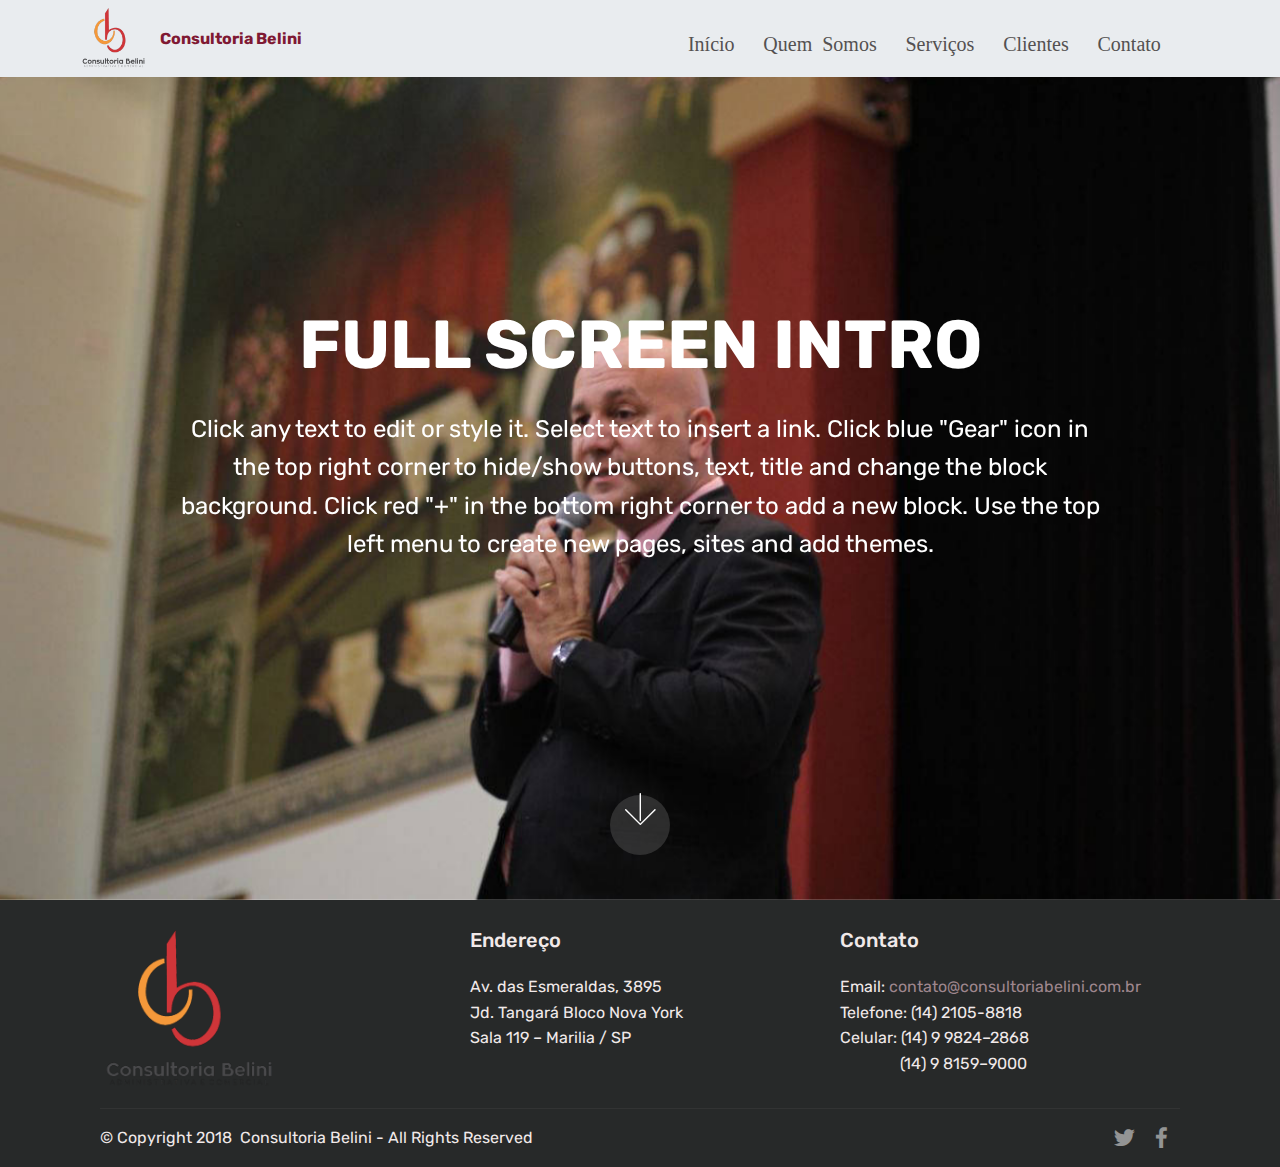
==== commit 4dec675d: "Textos centralizados" ====
--- a/index.html
+++ b/index.html
@@ -45,19 +45,19 @@
         <div class="collapse navbar-collapse" id="navbarSupportedContent">
             <ul class="navbar-nav nav-dropdown nav-right" data-app-modern-menu="true">
                 <li class="nav-item"><a class="nav-link link text-white display-7" href="index.html" aria-expanded="false">
-                    <font face="MobiriseIcons"><span style="font-size: 25.6px;">Início</span></font></a>
+                    <font face="MobiriseIcons"><span style="font-size: 20px;">Início</span></font></a>
                 </li>
                 <li class="nav-item"><a class="nav-link link text-white display-7" href="quemsomos.html" aria-expanded="false">
-                    <font face="MobiriseIcons"><span style="font-size: 25.6px;">Quem Somos</span></font></a>
+                    <font face="MobiriseIcons"><span style="font-size: 20px;">Quem Somos</span></font></a>
                 </li>
                 <li class="nav-item"><a class="nav-link link text-white display-7" href="servicos.html" aria-expanded="false">
-                    <font face="MobiriseIcons"><span style="font-size: 25.6px;">Serviços</span></font></a>
+                    <font face="MobiriseIcons"><span style="font-size: 20px;">Serviços</span></font></a>
                 </li>
                 <li class="nav-item"><a class="nav-link link text-white display-7" href="clientes.html" aria-expanded="false">
-                    <font face="MobiriseIcons"><span style="font-size: 25.6px;">Clientes</span></font></a>
+                    <font face="MobiriseIcons"><span style="font-size: 20px;">Clientes</span></font></a>
                 </li>
                 <li class="nav-item"><a class="nav-link link text-white display-7" href="contato.html" aria-expanded="false">
-                    <font face="MobiriseIcons"><span style="font-size: 25.6px;">Contato</span></font></a>
+                    <font face="MobiriseIcons"><span style="font-size: 20px;">Contato</span></font></a>
                 </li>
                 <li class="nav-item dropdown">
                 <a class="nav-link link text-white display-7" href="index.html" aria-expanded="false"></a>
--- a/assets/theme/css/style.css
+++ b/assets/theme/css/style.css
@@ -89,7 +89,7 @@
 
 /*! Text-aligns */
 .align-left {
-  text-align: left; }
+  text-align: justify; }
 
 .align-center {
   text-align: center; }
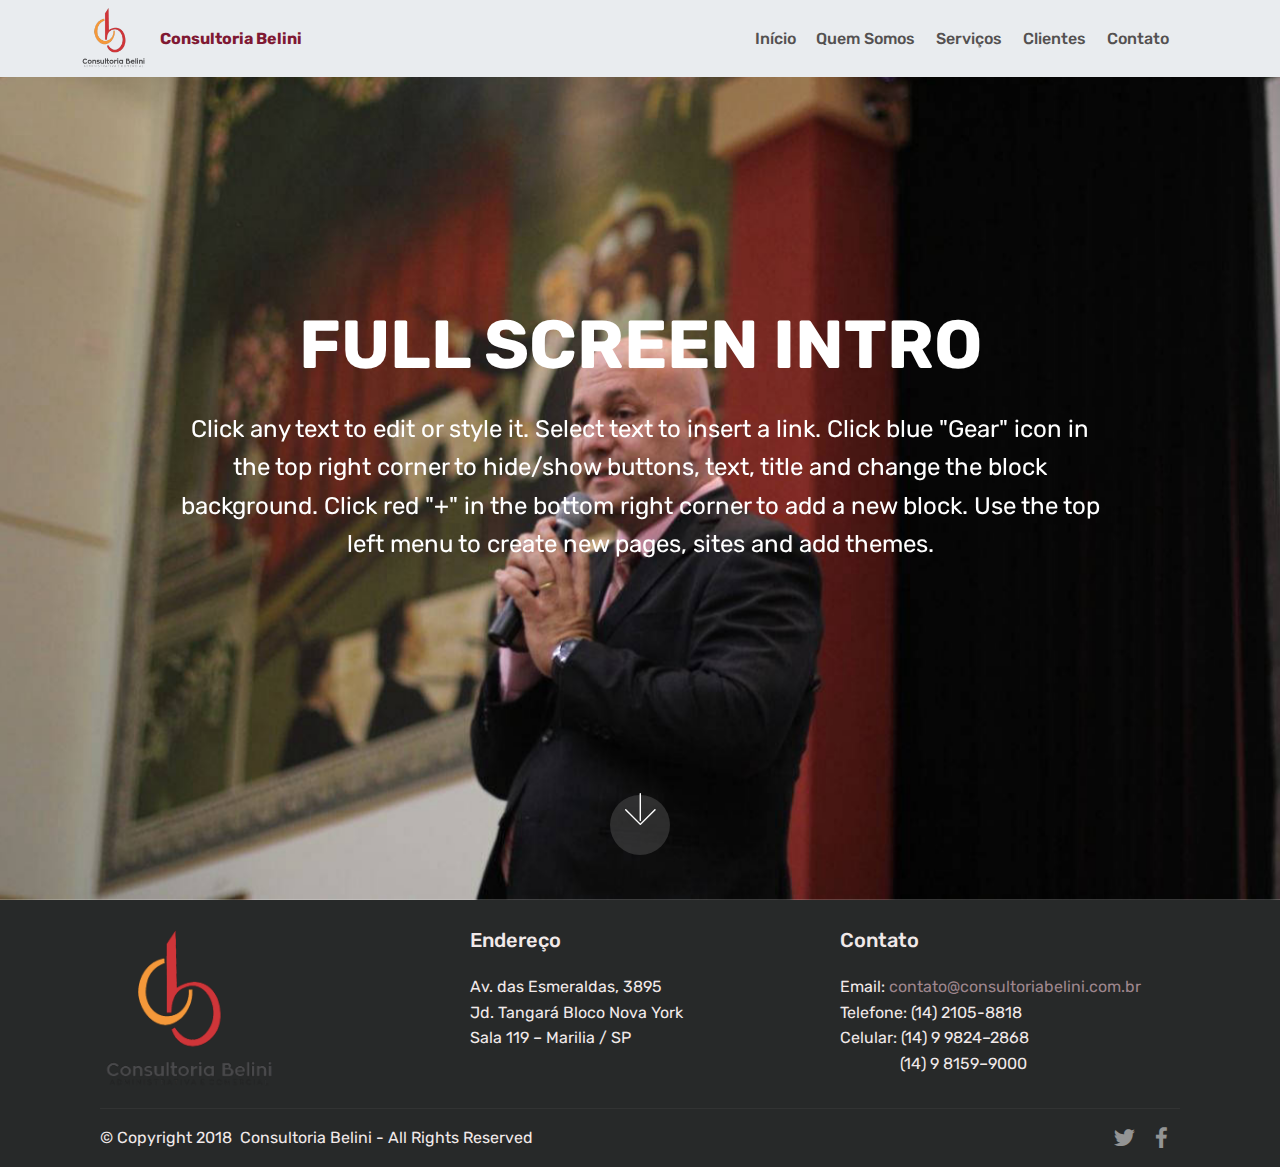
==== commit 14f3dd6a: "Fonte NavBar" ====
--- a/index.html
+++ b/index.html
@@ -44,23 +44,23 @@
         </div>
         <div class="collapse navbar-collapse" id="navbarSupportedContent">
             <ul class="navbar-nav nav-dropdown nav-right" data-app-modern-menu="true">
-                <li class="nav-item"><a class="nav-link link text-white display-7" href="index.html" aria-expanded="false">
-                    <font face="MobiriseIcons"><span style="font-size: 20px;">Início</span></font></a>
+                <li class="nav-item">
+                    <a class="nav-link link text-white display-7" href="index.html" aria-expanded="false">Início</a>
                 </li>
-                <li class="nav-item"><a class="nav-link link text-white display-7" href="quemsomos.html" aria-expanded="false">
-                    <font face="MobiriseIcons"><span style="font-size: 20px;">Quem Somos</span></font></a>
+                <li class="nav-item">
+                    <a class="nav-link link text-white display-7" href="quemsomos.html" aria-expanded="false">Quem Somos</a>
                 </li>
-                <li class="nav-item"><a class="nav-link link text-white display-7" href="servicos.html" aria-expanded="false">
-                    <font face="MobiriseIcons"><span style="font-size: 20px;">Serviços</span></font></a>
+                <li class="nav-item">
+                    <a class="nav-link link text-white display-7" href="servicos.html" aria-expanded="false">Serviços</a>
                 </li>
-                <li class="nav-item"><a class="nav-link link text-white display-7" href="clientes.html" aria-expanded="false">
-                    <font face="MobiriseIcons"><span style="font-size: 20px;">Clientes</span></font></a>
+                <li class="nav-item">
+                    <a class="nav-link link text-white display-7" href="clientes.html" aria-expanded="false">Clientes</a>
                 </li>
-                <li class="nav-item"><a class="nav-link link text-white display-7" href="contato.html" aria-expanded="false">
-                    <font face="MobiriseIcons"><span style="font-size: 20px;">Contato</span></font></a>
+                <li class="nav-item">
+                    <a class="nav-link link text-white display-7" href="contato.html" aria-expanded="false">Contato</a>
                 </li>
                 <li class="nav-item dropdown">
-                <a class="nav-link link text-white display-7" href="index.html" aria-expanded="false"></a>
+                    <a class="nav-link link text-white display-7" href="index.html" aria-expanded="false"></a>
                 </li>
             </ul>
         </div>
